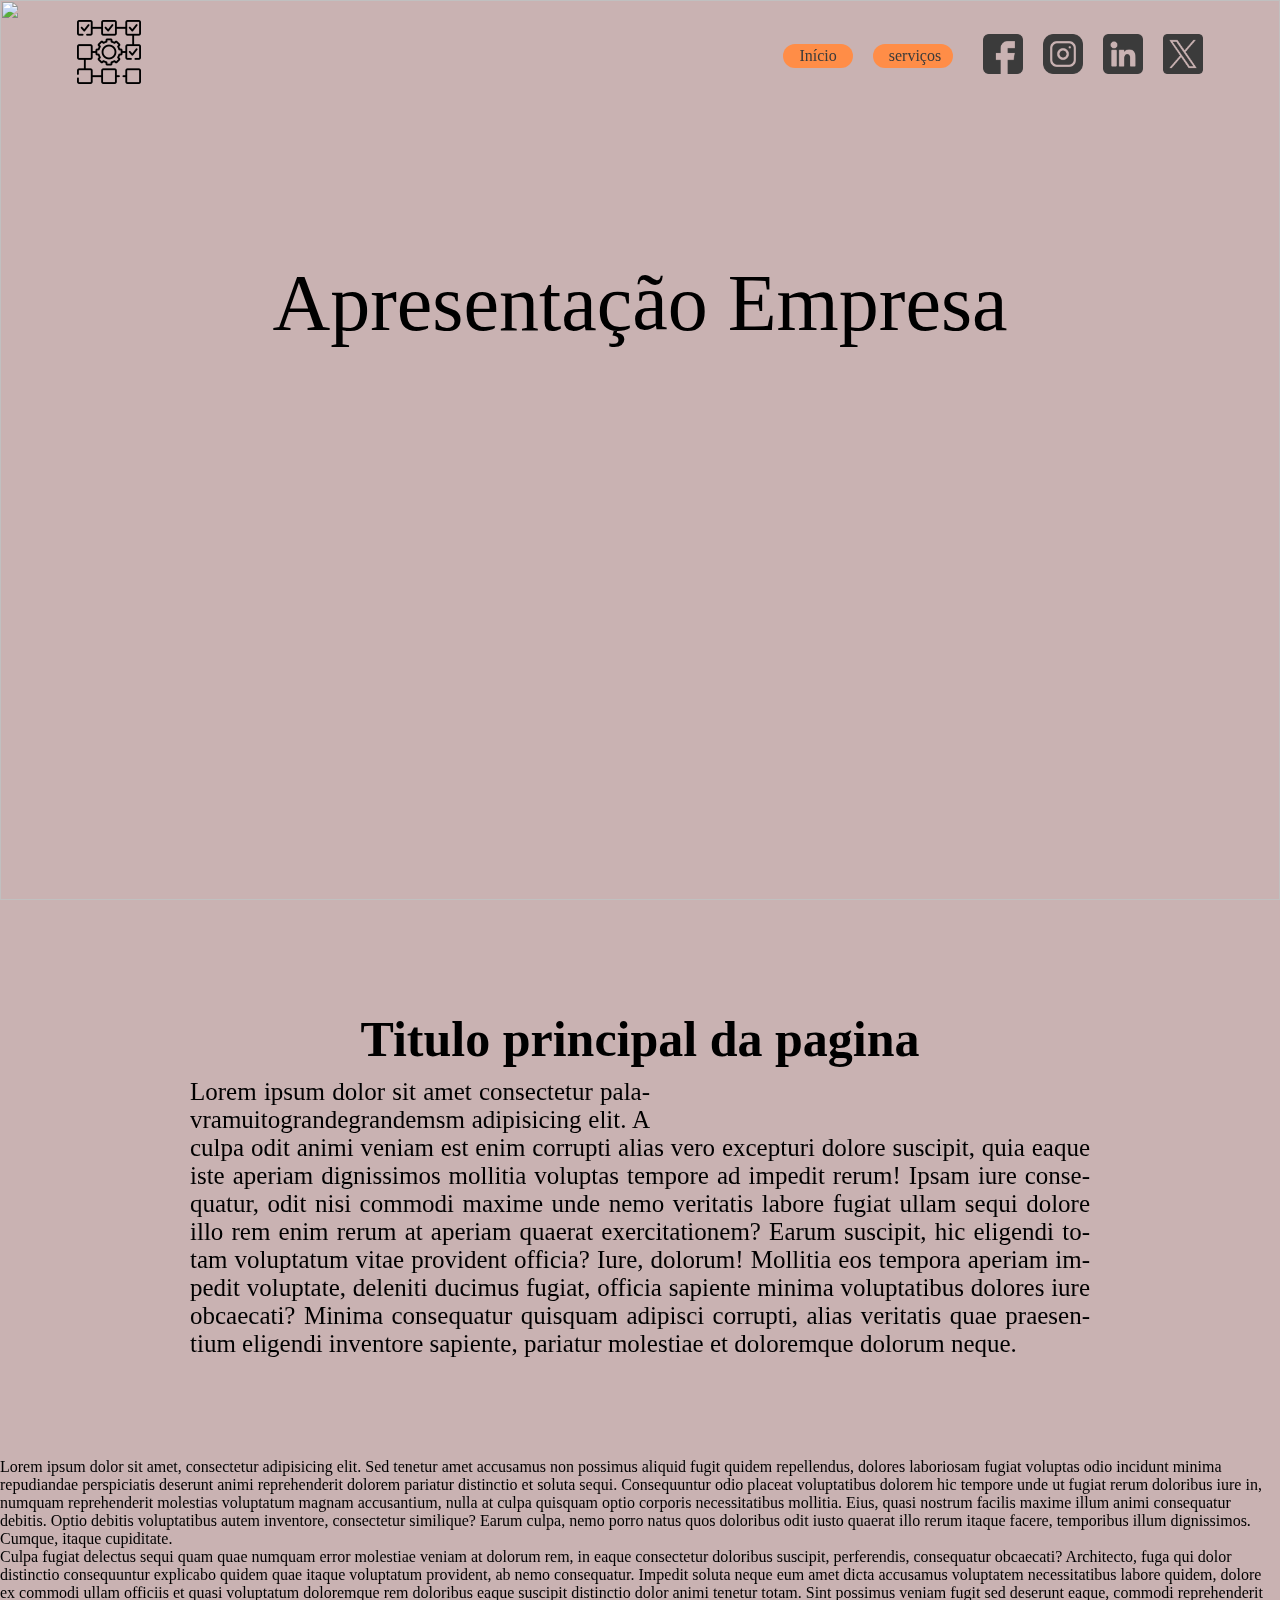
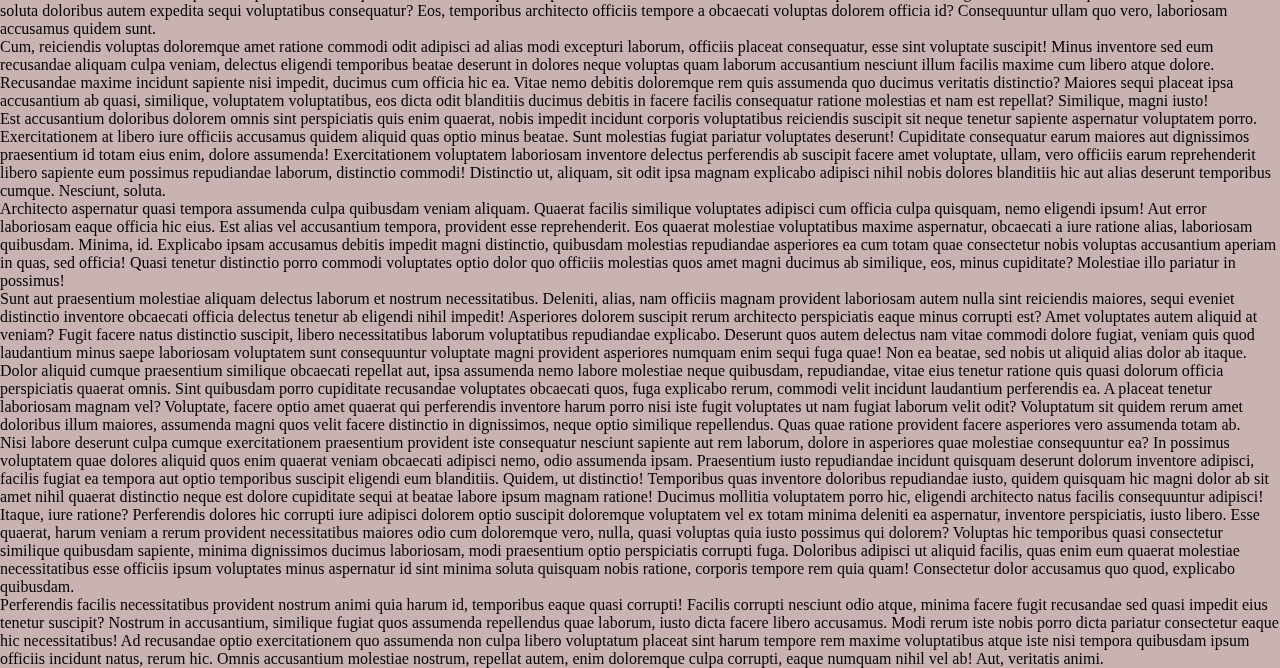
==== html_pgs/index.html @ c4dc0f7b "Inicio" ====
<!DOCTYPE html>
<html lang="pt-br">
<head>
    <meta charset="UTF-8">
    <meta name="viewport" content="width=device-width, initial-scale=1.0">
    
    <!--Link css / estilo-->
    <link rel="stylesheet" href="../css_estilos/main.css">

    <title>Document</title>
</head>
<body>
    <img id="img_bg" src="https://wallpapers.com/images/hd/high-resolution-red-background-2560-x-1600-bt6i8kn2otnap4rm.jpg" alt="">
    <header>
        <nav class="nav_principal">
            <!--Logo da empresa, Link para página inicial-->
            <a href="#">
                <img src="../imgs/unit-testing.png" alt="Logo da empresa">
            </a>

            <div class="links_redes">
                <div class="botoes">

                    <!--Link para página inicial-->
                    <a href="https://www.google.com/" target="_blank">
                        Início
                    </a>
                    
                    <!--Link para serviços-->
                    <a href="https://www.google.com/" target="_blank">
                        serviços
                    </a>
                </div>
                    
                
                <!--Link para Faceboock-->
                <a id="a_Faceboock" href="https://www.google.com/">
                    <img src="../imgs/transparente.png" alt=" icone Faceboock">
                </a>
    
                <!--Link para Instagram-->
                <a id="a_Instagram" href="https://www.google.com/">
                    <img src="../imgs/transparente.png" alt="icone Instagram">
                </a>
    
                <!--Link para LinkedIn-->
                <a id="a_LinkedIn" href="https://www.google.com/">
                    <img src="../imgs/transparente.png" alt="icone LinkedIn">
                </a>
    
                <!--Link para X-->
                <a id="a_X" href="https://www.google.com/">
                    <img src="../imgs/transparente.png" alt="icone X">
                </a>
            </div>
        </nav>

        <p>Apresentação Empresa</p>

    </header>

    <main>

        <div class="content1">
            <h1 class="hn_">Titulo principal da pagina</h1>
            <img src="https://wallpapers.com/images/featured/4k-background-fd313fxzl511betu.jpg" alt="">
            <p>Lorem ipsum dolor sit amet consectetur palavramuitograndegrandemsm adipisicing elit. A culpa odit animi veniam est enim corrupti alias vero excepturi dolore suscipit, quia eaque iste aperiam dignissimos mollitia voluptas tempore ad impedit rerum! Ipsam iure consequatur, odit nisi commodi maxime unde nemo veritatis labore fugiat ullam sequi dolore illo rem enim rerum at aperiam quaerat exercitationem? Earum suscipit, hic eligendi totam voluptatum vitae provident officia? Iure, dolorum! Mollitia eos tempora aperiam impedit voluptate, deleniti ducimus fugiat, officia sapiente minima voluptatibus dolores iure obcaecati? Minima consequatur quisquam adipisci corrupti, alias veritatis quae praesentium eligendi inventore sapiente, pariatur molestiae et doloremque dolorum neque.
        </div>

        <p>Lorem ipsum dolor sit amet, consectetur adipisicing elit. Sed tenetur amet accusamus non possimus aliquid fugit quidem repellendus, dolores laboriosam fugiat voluptas odio incidunt minima repudiandae perspiciatis deserunt animi reprehenderit dolorem pariatur distinctio et soluta sequi. Consequuntur odio placeat voluptatibus dolorem hic tempore unde ut fugiat rerum doloribus iure in, numquam reprehenderit molestias voluptatum magnam accusantium, nulla at culpa quisquam optio corporis necessitatibus mollitia. Eius, quasi nostrum facilis maxime illum animi consequatur debitis. Optio debitis voluptatibus autem inventore, consectetur similique? Earum culpa, nemo porro natus quos doloribus odit iusto quaerat illo rerum itaque facere, temporibus illum dignissimos. Cumque, itaque cupiditate.</p>
        <p>Culpa fugiat delectus sequi quam quae numquam error molestiae veniam at dolorum rem, in eaque consectetur doloribus suscipit, perferendis, consequatur obcaecati? Architecto, fuga qui dolor distinctio consequuntur explicabo quidem quae itaque voluptatum provident, ab nemo consequatur. Impedit soluta neque eum amet dicta accusamus voluptatem necessitatibus labore quidem, dolore ex commodi ullam officiis et quasi voluptatum doloremque rem doloribus eaque suscipit distinctio dolor animi tenetur totam. Sint possimus veniam fugit sed deserunt eaque, commodi reprehenderit soluta doloribus autem expedita sequi voluptatibus consequatur? Eos, temporibus architecto officiis tempore a obcaecati voluptas dolorem officia id? Consequuntur ullam quo vero, laboriosam accusamus quidem sunt.</p>
        <p>Cum, reiciendis voluptas doloremque amet ratione commodi odit adipisci ad alias modi excepturi laborum, officiis placeat consequatur, esse sint voluptate suscipit! Minus inventore sed eum recusandae aliquam culpa veniam, delectus eligendi temporibus beatae deserunt in dolores neque voluptas quam laborum accusantium nesciunt illum facilis maxime cum libero atque dolore. Recusandae maxime incidunt sapiente nisi impedit, ducimus cum officia hic ea. Vitae nemo debitis doloremque rem quis assumenda quo ducimus veritatis distinctio? Maiores sequi placeat ipsa accusantium ab quasi, similique, voluptatem voluptatibus, eos dicta odit blanditiis ducimus debitis in facere facilis consequatur ratione molestias et nam est repellat? Similique, magni iusto!</p>
        <p>Est accusantium doloribus dolorem omnis sint perspiciatis quis enim quaerat, nobis impedit incidunt corporis voluptatibus reiciendis suscipit sit neque tenetur sapiente aspernatur voluptatem porro. Exercitationem at libero iure officiis accusamus quidem aliquid quas optio minus beatae. Sunt molestias fugiat pariatur voluptates deserunt! Cupiditate consequatur earum maiores aut dignissimos praesentium id totam eius enim, dolore assumenda! Exercitationem voluptatem laboriosam inventore delectus perferendis ab suscipit facere amet voluptate, ullam, vero officiis earum reprehenderit libero sapiente eum possimus repudiandae laborum, distinctio commodi! Distinctio ut, aliquam, sit odit ipsa magnam explicabo adipisci nihil nobis dolores blanditiis hic aut alias deserunt temporibus cumque. Nesciunt, soluta.</p>
        <p>Architecto aspernatur quasi tempora assumenda culpa quibusdam veniam aliquam. Quaerat facilis similique voluptates adipisci cum officia culpa quisquam, nemo eligendi ipsum! Aut error laboriosam eaque officia hic eius. Est alias vel accusantium tempora, provident esse reprehenderit. Eos quaerat molestiae voluptatibus maxime aspernatur, obcaecati a iure ratione alias, laboriosam quibusdam. Minima, id. Explicabo ipsam accusamus debitis impedit magni distinctio, quibusdam molestias repudiandae asperiores ea cum totam quae consectetur nobis voluptas accusantium aperiam in quas, sed officia! Quasi tenetur distinctio porro commodi voluptates optio dolor quo officiis molestias quos amet magni ducimus ab similique, eos, minus cupiditate? Molestiae illo pariatur in possimus!</p>
        <p>Sunt aut praesentium molestiae aliquam delectus laborum et nostrum necessitatibus. Deleniti, alias, nam officiis magnam provident laboriosam autem nulla sint reiciendis maiores, sequi eveniet distinctio inventore obcaecati officia delectus tenetur ab eligendi nihil impedit! Asperiores dolorem suscipit rerum architecto perspiciatis eaque minus corrupti est? Amet voluptates autem aliquid at veniam? Fugit facere natus distinctio suscipit, libero necessitatibus laborum voluptatibus repudiandae explicabo. Deserunt quos autem delectus nam vitae commodi dolore fugiat, veniam quis quod laudantium minus saepe laboriosam voluptatem sunt consequuntur voluptate magni provident asperiores numquam enim sequi fuga quae! Non ea beatae, sed nobis ut aliquid alias dolor ab itaque.</p>
        <p>Dolor aliquid cumque praesentium similique obcaecati repellat aut, ipsa assumenda nemo labore molestiae neque quibusdam, repudiandae, vitae eius tenetur ratione quis quasi dolorum officia perspiciatis quaerat omnis. Sint quibusdam porro cupiditate recusandae voluptates obcaecati quos, fuga explicabo rerum, commodi velit incidunt laudantium perferendis ea. A placeat tenetur laboriosam magnam vel? Voluptate, facere optio amet quaerat qui perferendis inventore harum porro nisi iste fugit voluptates ut nam fugiat laborum velit odit? Voluptatum sit quidem rerum amet doloribus illum maiores, assumenda magni quos velit facere distinctio in dignissimos, neque optio similique repellendus. Quas quae ratione provident facere asperiores vero assumenda totam ab.</p>
        <p>Nisi labore deserunt culpa cumque exercitationem praesentium provident iste consequatur nesciunt sapiente aut rem laborum, dolore in asperiores quae molestiae consequuntur ea? In possimus voluptatem quae dolores aliquid quos enim quaerat veniam obcaecati adipisci nemo, odio assumenda ipsam. Praesentium iusto repudiandae incidunt quisquam deserunt dolorum inventore adipisci, facilis fugiat ea tempora aut optio temporibus suscipit eligendi eum blanditiis. Quidem, ut distinctio! Temporibus quas inventore doloribus repudiandae iusto, quidem quisquam hic magni dolor ab sit amet nihil quaerat distinctio neque est dolore cupiditate sequi at beatae labore ipsum magnam ratione! Ducimus mollitia voluptatem porro hic, eligendi architecto natus facilis consequuntur adipisci!</p>
        <p>Itaque, iure ratione? Perferendis dolores hic corrupti iure adipisci dolorem optio suscipit doloremque voluptatem vel ex totam minima deleniti ea aspernatur, inventore perspiciatis, iusto libero. Esse quaerat, harum veniam a rerum provident necessitatibus maiores odio cum doloremque vero, nulla, quasi voluptas quia iusto possimus qui dolorem? Voluptas hic temporibus quasi consectetur similique quibusdam sapiente, minima dignissimos ducimus laboriosam, modi praesentium optio perspiciatis corrupti fuga. Doloribus adipisci ut aliquid facilis, quas enim eum quaerat molestiae necessitatibus esse officiis ipsum voluptates minus aspernatur id sint minima soluta quisquam nobis ratione, corporis tempore rem quia quam! Consectetur dolor accusamus quo quod, explicabo quibusdam.</p>
        <p>Perferendis facilis necessitatibus provident nostrum animi quia harum id, temporibus eaque quasi corrupti! Facilis corrupti nesciunt odio atque, minima facere fugit recusandae sed quasi impedit eius tenetur suscipit? Nostrum in accusantium, similique fugiat quos assumenda repellendus quae laborum, iusto dicta facere libero accusamus. Modi rerum iste nobis porro dicta pariatur consectetur eaque hic necessitatibus! Ad recusandae optio exercitationem quo assumenda non culpa libero voluptatum placeat sint harum tempore rem maxime voluptatibus atque iste nisi tempora quibusdam ipsum officiis incidunt natus, rerum hic. Omnis accusantium molestiae nostrum, repellat autem, enim doloremque culpa corrupti, eaque numquam nihil vel ab! Aut, veritatis animi.</p>

    </main>

    <footer>

    </footer>
    
    
</body>
</html>
---- css_estilos/main.css ----
@charset "UTF-8";
:root {
  --height_header: 100vh;
  --cor_texto: #3b3b3b;
  --cor_borda: rgba(0, 0, 0, 0);
  --espessura_borda: 2px;
  --tipo_borda: solid;
  --cor_bg: #ff8d47;
  --cor_texto_hover: rgb(0, 0, 0,1);
  --cor_borda_hover: rgb(0, 0, 0,1);
  --espessura_borda_hover: 2px;
  --tipo_borda_hover: solid;
  --cor_bg_hover: #f0823f;
  --img_fc: url("../imgs/facebook_cinza.png");
  --img_fc_hover: url("../imgs/facebook_preto.png");
  --img_ins: url("../imgs/instagram_cinza.png");
  --img_ins_hover: url("../imgs/instagram_preto.png");
  --img_li: url("../imgs/linkedin_cinza.png");
  --img_li_hover: url("../imgs/linkedin_preto.png");
  --img_x: url("../imgs/twitter_cinza.png");
  --img_x_hover: url("../imgs/twitter_preto.png");
  --just_items: none;
  --pd_l: 10px;
  --pd_r: 10px;
  --pd_t: 100px;
  --pd_b: 100px;
  --marg_l: 20vh;
  --marg_r: 20vh;
  --img_size: 400px;
  --img_marg_l: 20px;
  --img_marg_r: 20px;
  --img_marg_t: 20px;
  --img_marg_b: 20px;
  --img_float: right;
  --color_shadow: rgba(95, 4, 4, 0.5);
  --font_size: 25px;
  --hn_aling: center;
  --hn_size: 50px;
  --hn_margin: 10px;
}

/* Smartphones (600px para baixo) */
@media only screen and (max-width: 600px) {
  :root {
    --just_items: center;
    --pd_l: 10px;
    --pd_r: 10px;
    --pd_t: 100px;
    --pd_b: 100px;
    --marg_l: 5vh;
    --marg_r: 5vh;
    --img_size: 85%;
    --img_marg_l: 7%;
    --img_marg_r: 5%;
    --img_marg_t: 5%;
    --img_marg_b: 5%;
    --img_float: none;
    --color_shadow: rgba(95, 4, 4, 0.5);
    --font_size: 25px;
    --hn_aling: center;
    --hn_size: 50px;
    --hn_margin: 10px;
  }
}
/* Dispositivos um pouco maiores, mas ainda pequenos (Pequenos Tablets e Smartphones + largos, 600px para cima) */
@media only screen and (min-width: 600px) {
  :root {
    --just_items: center;
    --pd_l: 10px;
    --pd_r: 10px;
    --pd_t: 100px;
    --pd_b: 100px;
    --marg_l: 5vh;
    --marg_r: 5vh;
    --img_size: 85%;
    --img_marg_l: 7%;
    --img_marg_r: 5%;
    --img_marg_t: 5%;
    --img_marg_b: 5%;
    --img_float: none;
    --color_shadow: rgba(95, 4, 4, 0.5);
    --font_size: 25px;
    --hn_aling: center;
    --hn_size: 50px;
    --hn_margin: 10px;
  }
}
/*Dispostivos Médios (Tablets deitados, 768px para cima) */
@media only screen and (min-width: 768px) {
  :root {
    --just_items: center;
    --pd_l: 10px;
    --pd_r: 10px;
    --pd_t: 100px;
    --pd_b: 100px;
    --marg_l: 5vh;
    --marg_r: 5vh;
    --img_size: 85%;
    --img_marg_l: 7%;
    --img_marg_r: 5%;
    --img_marg_t: 5%;
    --img_marg_b: 5%;
    --img_float: none;
    --color_shadow: rgba(95, 4, 4, 0.5);
    --font_size: 25px;
    --hn_aling: center;
    --hn_size: 50px;
    --hn_margin: 10px;
  }
}
/* Dispostivos Largos (laptops/desktops, 992px para cima) */
@media only screen and (min-width: 992px) {
  :root {
    --just_items: none;
    --pd_l: 10px;
    --pd_r: 10px;
    --pd_t: 100px;
    --pd_b: 100px;
    --marg_l: 20vh;
    --marg_r: 20vh;
    --img_size: 400px;
    --img_marg_l: 20px;
    --img_marg_r: 20px;
    --img_marg_t: 20px;
    --img_marg_b: 20px;
    --img_float: right;
    --color_shadow: rgba(95, 4, 4, 0.5);
    --font_size: 25px;
    --hn_aling: center;
    --hn_size: 50px;
    --hn_margin: 10px;
  }
}
/* Super Largos (Telas maiores laptops, desktops e até TVs, 1200px para cima) */
@media only screen and (min-width: 1200px) {
  :root {
    --height_header: 100vh;
  }
}
* {
  margin: 0;
  padding: 0;
}

body {
  background-color: rgb(201, 178, 178);
  margin: 0;
}

header {
  height: var(--height_header);
}
header p {
  font-size: 80px;
  width: 100%;
  padding-top: 150px;
  text-align: center;
  -webkit-hyphens: auto;
          hyphens: auto;
}

#img_bg {
  position: fixed;
  top: 0;
  margin: 0;
  height: 100%;
  width: 100%;
  -o-object-fit: cover;
     object-fit: cover;
  z-index: -1;
}

main {
  background-color: rgb(201, 178, 178);
}

.nav_principal {
  padding-top: 20px;
  padding-bottom: 20px;
  padding-left: 6%;
  padding-right: 6%;
}

.links_redes {
  display: inline-flex;
  float: right;
  padding-top: 14px;
  padding-bottom: 14px;
  align-items: center;
}
.links_redes .botoes {
  display: inline;
}
.links_redes .botoes a {
  color: var(--cor_texto);
  border: var(--espessura_borda) var(--cor_borda) var(--tipo_borda);
  background-color: var(--cor_bg);
  margin: 10px;
  border-radius: 20px;
  padding-left: 14px;
  padding-right: 10px;
  padding-top: 1px;
  padding-bottom: 2px;
  text-decoration: none;
}
.links_redes .botoes a:hover {
  color: var(--cor_texto_hover);
  border: var(--espessura_borda_hover) var(--cor_borda_hover) var(--tipo_borda_hover);
  background-color: var(--cor_bg_hover);
}
.links_redes a {
  margin-left: 20px;
}
.links_redes img {
  width: 40px;
}
.links_redes #a_Faceboock img {
  background-image: var(--img_fc);
  background-size: 40px;
}
.links_redes #a_Faceboock:hover img {
  background-image: var(--img_fc_hover);
}
.links_redes #a_Instagram img {
  background-image: var(--img_ins);
  background-size: 40px;
}
.links_redes #a_Instagram:hover img {
  background-image: var(--img_ins_hover);
}
.links_redes #a_LinkedIn img {
  background-image: var(--img_li);
  background-size: 40px;
}
.links_redes #a_LinkedIn:hover img {
  background-image: var(--img_li_hover);
}
.links_redes #a_X img {
  background-image: var(--img_x);
  background-size: 40px;
}
.links_redes #a_X:hover img {
  background-image: var(--img_x_hover);
}

.content1 {
  padding: var(--pd_t) var(--pd_r) var(--pd_b) var(--pd_l);
  overflow: auto;
  margin-left: var(--marg_l);
  margin-right: var(--marg_r);
  justify-items: var(--just_items);
}
.content1 img {
  float: var(--img_float);
  width: var(--img_size);
  margin: var(--img_marg_t) var(--img_marg_r) var(--img_marg_b) var(--img_marg_l);
  border-radius: 20px;
  box-shadow: 10px 10px 20px var(--color_shadow);
}
.content1 .hn_ {
  text-align: var(--hn_aling);
  font-size: var(--hn_size);
  margin: var(--hn_margin);
}
.content1 p {
  font-size: var(--font_size);
  text-align: justify;
  -webkit-hyphens: auto;
          hyphens: auto;
}/*# sourceMappingURL=main.css.map */
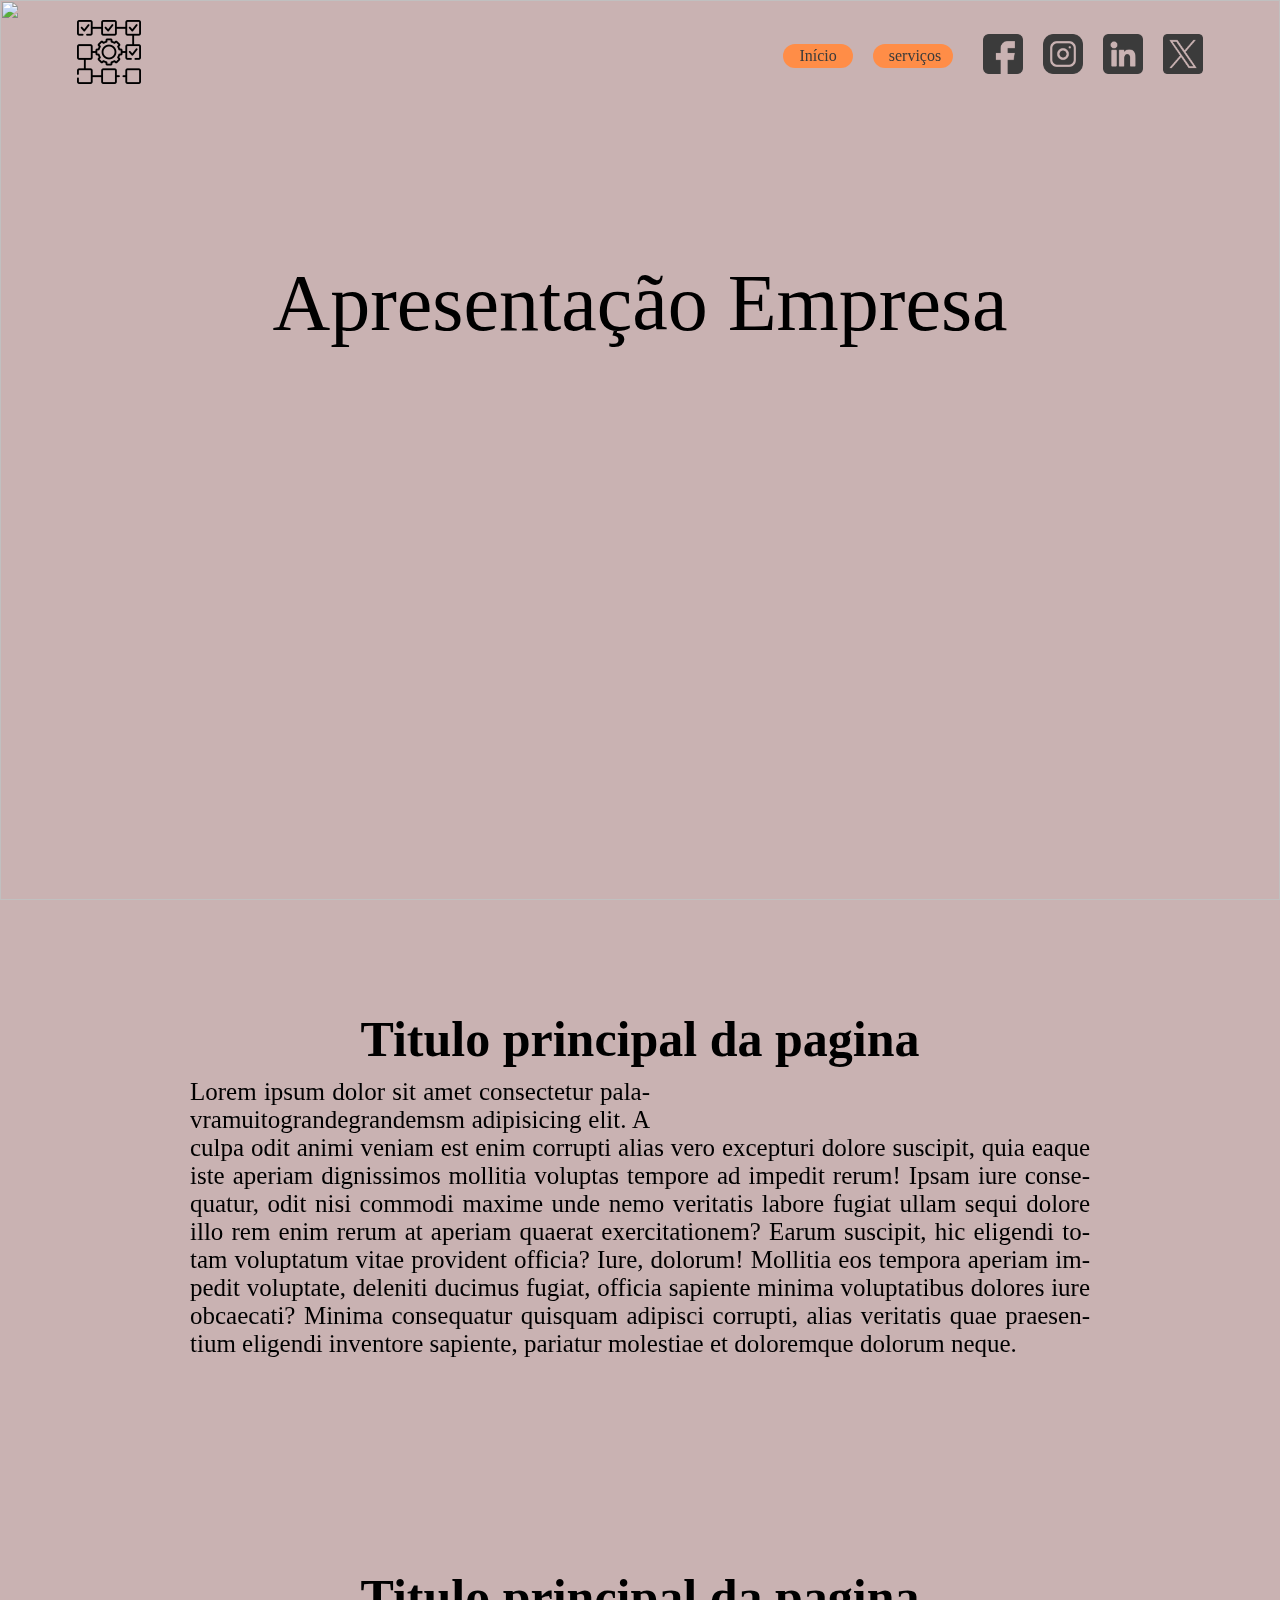
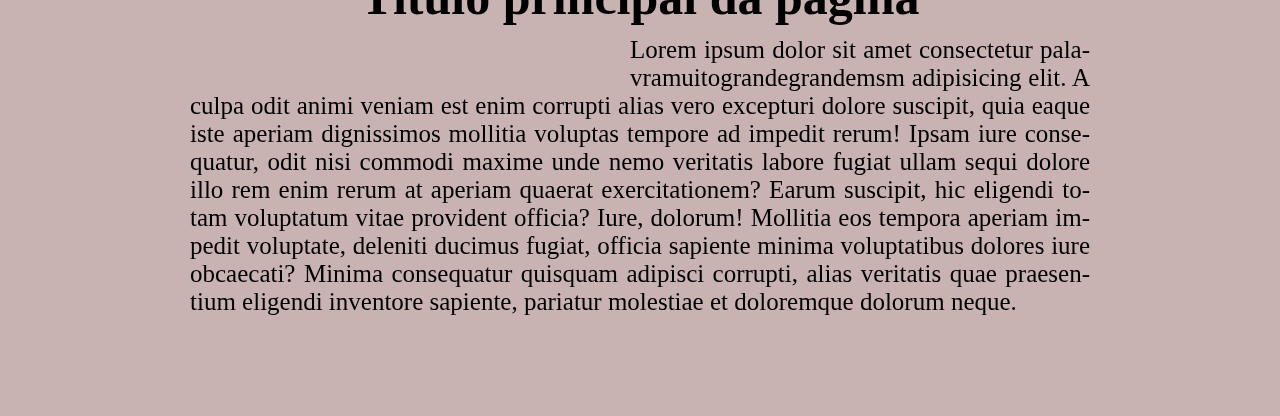
==== commit 92330e1c: "Atualização contents" ====
--- a/html_pgs/index.html
+++ b/html_pgs/index.html
@@ -67,17 +67,14 @@
             <p>Lorem ipsum dolor sit amet consectetur palavramuitograndegrandemsm adipisicing elit. A culpa odit animi veniam est enim corrupti alias vero excepturi dolore suscipit, quia eaque iste aperiam dignissimos mollitia voluptas tempore ad impedit rerum! Ipsam iure consequatur, odit nisi commodi maxime unde nemo veritatis labore fugiat ullam sequi dolore illo rem enim rerum at aperiam quaerat exercitationem? Earum suscipit, hic eligendi totam voluptatum vitae provident officia? Iure, dolorum! Mollitia eos tempora aperiam impedit voluptate, deleniti ducimus fugiat, officia sapiente minima voluptatibus dolores iure obcaecati? Minima consequatur quisquam adipisci corrupti, alias veritatis quae praesentium eligendi inventore sapiente, pariatur molestiae et doloremque dolorum neque.
         </div>
 
-        <p>Lorem ipsum dolor sit amet, consectetur adipisicing elit. Sed tenetur amet accusamus non possimus aliquid fugit quidem repellendus, dolores laboriosam fugiat voluptas odio incidunt minima repudiandae perspiciatis deserunt animi reprehenderit dolorem pariatur distinctio et soluta sequi. Consequuntur odio placeat voluptatibus dolorem hic tempore unde ut fugiat rerum doloribus iure in, numquam reprehenderit molestias voluptatum magnam accusantium, nulla at culpa quisquam optio corporis necessitatibus mollitia. Eius, quasi nostrum facilis maxime illum animi consequatur debitis. Optio debitis voluptatibus autem inventore, consectetur similique? Earum culpa, nemo porro natus quos doloribus odit iusto quaerat illo rerum itaque facere, temporibus illum dignissimos. Cumque, itaque cupiditate.</p>
-        <p>Culpa fugiat delectus sequi quam quae numquam error molestiae veniam at dolorum rem, in eaque consectetur doloribus suscipit, perferendis, consequatur obcaecati? Architecto, fuga qui dolor distinctio consequuntur explicabo quidem quae itaque voluptatum provident, ab nemo consequatur. Impedit soluta neque eum amet dicta accusamus voluptatem necessitatibus labore quidem, dolore ex commodi ullam officiis et quasi voluptatum doloremque rem doloribus eaque suscipit distinctio dolor animi tenetur totam. Sint possimus veniam fugit sed deserunt eaque, commodi reprehenderit soluta doloribus autem expedita sequi voluptatibus consequatur? Eos, temporibus architecto officiis tempore a obcaecati voluptas dolorem officia id? Consequuntur ullam quo vero, laboriosam accusamus quidem sunt.</p>
-        <p>Cum, reiciendis voluptas doloremque amet ratione commodi odit adipisci ad alias modi excepturi laborum, officiis placeat consequatur, esse sint voluptate suscipit! Minus inventore sed eum recusandae aliquam culpa veniam, delectus eligendi temporibus beatae deserunt in dolores neque voluptas quam laborum accusantium nesciunt illum facilis maxime cum libero atque dolore. Recusandae maxime incidunt sapiente nisi impedit, ducimus cum officia hic ea. Vitae nemo debitis doloremque rem quis assumenda quo ducimus veritatis distinctio? Maiores sequi placeat ipsa accusantium ab quasi, similique, voluptatem voluptatibus, eos dicta odit blanditiis ducimus debitis in facere facilis consequatur ratione molestias et nam est repellat? Similique, magni iusto!</p>
-        <p>Est accusantium doloribus dolorem omnis sint perspiciatis quis enim quaerat, nobis impedit incidunt corporis voluptatibus reiciendis suscipit sit neque tenetur sapiente aspernatur voluptatem porro. Exercitationem at libero iure officiis accusamus quidem aliquid quas optio minus beatae. Sunt molestias fugiat pariatur voluptates deserunt! Cupiditate consequatur earum maiores aut dignissimos praesentium id totam eius enim, dolore assumenda! Exercitationem voluptatem laboriosam inventore delectus perferendis ab suscipit facere amet voluptate, ullam, vero officiis earum reprehenderit libero sapiente eum possimus repudiandae laborum, distinctio commodi! Distinctio ut, aliquam, sit odit ipsa magnam explicabo adipisci nihil nobis dolores blanditiis hic aut alias deserunt temporibus cumque. Nesciunt, soluta.</p>
-        <p>Architecto aspernatur quasi tempora assumenda culpa quibusdam veniam aliquam. Quaerat facilis similique voluptates adipisci cum officia culpa quisquam, nemo eligendi ipsum! Aut error laboriosam eaque officia hic eius. Est alias vel accusantium tempora, provident esse reprehenderit. Eos quaerat molestiae voluptatibus maxime aspernatur, obcaecati a iure ratione alias, laboriosam quibusdam. Minima, id. Explicabo ipsam accusamus debitis impedit magni distinctio, quibusdam molestias repudiandae asperiores ea cum totam quae consectetur nobis voluptas accusantium aperiam in quas, sed officia! Quasi tenetur distinctio porro commodi voluptates optio dolor quo officiis molestias quos amet magni ducimus ab similique, eos, minus cupiditate? Molestiae illo pariatur in possimus!</p>
-        <p>Sunt aut praesentium molestiae aliquam delectus laborum et nostrum necessitatibus. Deleniti, alias, nam officiis magnam provident laboriosam autem nulla sint reiciendis maiores, sequi eveniet distinctio inventore obcaecati officia delectus tenetur ab eligendi nihil impedit! Asperiores dolorem suscipit rerum architecto perspiciatis eaque minus corrupti est? Amet voluptates autem aliquid at veniam? Fugit facere natus distinctio suscipit, libero necessitatibus laborum voluptatibus repudiandae explicabo. Deserunt quos autem delectus nam vitae commodi dolore fugiat, veniam quis quod laudantium minus saepe laboriosam voluptatem sunt consequuntur voluptate magni provident asperiores numquam enim sequi fuga quae! Non ea beatae, sed nobis ut aliquid alias dolor ab itaque.</p>
-        <p>Dolor aliquid cumque praesentium similique obcaecati repellat aut, ipsa assumenda nemo labore molestiae neque quibusdam, repudiandae, vitae eius tenetur ratione quis quasi dolorum officia perspiciatis quaerat omnis. Sint quibusdam porro cupiditate recusandae voluptates obcaecati quos, fuga explicabo rerum, commodi velit incidunt laudantium perferendis ea. A placeat tenetur laboriosam magnam vel? Voluptate, facere optio amet quaerat qui perferendis inventore harum porro nisi iste fugit voluptates ut nam fugiat laborum velit odit? Voluptatum sit quidem rerum amet doloribus illum maiores, assumenda magni quos velit facere distinctio in dignissimos, neque optio similique repellendus. Quas quae ratione provident facere asperiores vero assumenda totam ab.</p>
-        <p>Nisi labore deserunt culpa cumque exercitationem praesentium provident iste consequatur nesciunt sapiente aut rem laborum, dolore in asperiores quae molestiae consequuntur ea? In possimus voluptatem quae dolores aliquid quos enim quaerat veniam obcaecati adipisci nemo, odio assumenda ipsam. Praesentium iusto repudiandae incidunt quisquam deserunt dolorum inventore adipisci, facilis fugiat ea tempora aut optio temporibus suscipit eligendi eum blanditiis. Quidem, ut distinctio! Temporibus quas inventore doloribus repudiandae iusto, quidem quisquam hic magni dolor ab sit amet nihil quaerat distinctio neque est dolore cupiditate sequi at beatae labore ipsum magnam ratione! Ducimus mollitia voluptatem porro hic, eligendi architecto natus facilis consequuntur adipisci!</p>
-        <p>Itaque, iure ratione? Perferendis dolores hic corrupti iure adipisci dolorem optio suscipit doloremque voluptatem vel ex totam minima deleniti ea aspernatur, inventore perspiciatis, iusto libero. Esse quaerat, harum veniam a rerum provident necessitatibus maiores odio cum doloremque vero, nulla, quasi voluptas quia iusto possimus qui dolorem? Voluptas hic temporibus quasi consectetur similique quibusdam sapiente, minima dignissimos ducimus laboriosam, modi praesentium optio perspiciatis corrupti fuga. Doloribus adipisci ut aliquid facilis, quas enim eum quaerat molestiae necessitatibus esse officiis ipsum voluptates minus aspernatur id sint minima soluta quisquam nobis ratione, corporis tempore rem quia quam! Consectetur dolor accusamus quo quod, explicabo quibusdam.</p>
-        <p>Perferendis facilis necessitatibus provident nostrum animi quia harum id, temporibus eaque quasi corrupti! Facilis corrupti nesciunt odio atque, minima facere fugit recusandae sed quasi impedit eius tenetur suscipit? Nostrum in accusantium, similique fugiat quos assumenda repellendus quae laborum, iusto dicta facere libero accusamus. Modi rerum iste nobis porro dicta pariatur consectetur eaque hic necessitatibus! Ad recusandae optio exercitationem quo assumenda non culpa libero voluptatum placeat sint harum tempore rem maxime voluptatibus atque iste nisi tempora quibusdam ipsum officiis incidunt natus, rerum hic. Omnis accusantium molestiae nostrum, repellat autem, enim doloremque culpa corrupti, eaque numquam nihil vel ab! Aut, veritatis animi.</p>
+        <div class="content2">
+            <h2 class="hn_">Titulo principal da pagina</h1>
+            <img src="https://wallpapers.com/images/featured/4k-background-fd313fxzl511betu.jpg" alt="">
+            <p>Lorem ipsum dolor sit amet consectetur palavramuitograndegrandemsm adipisicing elit. A culpa odit animi veniam est enim corrupti alias vero excepturi dolore suscipit, quia eaque iste aperiam dignissimos mollitia voluptas tempore ad impedit rerum! Ipsam iure consequatur, odit nisi commodi maxime unde nemo veritatis labore fugiat ullam sequi dolore illo rem enim rerum at aperiam quaerat exercitationem? Earum suscipit, hic eligendi totam voluptatum vitae provident officia? Iure, dolorum! Mollitia eos tempora aperiam impedit voluptate, deleniti ducimus fugiat, officia sapiente minima voluptatibus dolores iure obcaecati? Minima consequatur quisquam adipisci corrupti, alias veritatis quae praesentium eligendi inventore sapiente, pariatur molestiae et doloremque dolorum neque.
+        </div>
 
+       
+        
     </main>
 
     <footer>
--- a/css_estilos/main.css
+++ b/css_estilos/main.css
@@ -1,4 +1,307 @@
 @charset "UTF-8";
+.content1, .content2 {
+  --just_items: none;
+  --pd_l: 10px;
+  --pd_r: 10px;
+  --pd_t: 100px;
+  --pd_b: 100px;
+  --marg_l: 20vh;
+  --marg_r: 20vh;
+  --img_size: 400px;
+  --img_marg_l: 20px;
+  --img_marg_r: 20px;
+  --img_marg_t: 20px;
+  --img_marg_b: 20px;
+  --img_float: right;
+  --color_shadow: rgba(95, 4, 4, 0.5);
+  --font_size: 20px;
+  --hn_aling: center;
+  --hn_size: 40px;
+  --hn_margin: 10px;
+  padding: var(--pd_t) var(--pd_r) var(--pd_b) var(--pd_l);
+  overflow: auto;
+  margin-left: var(--marg_l);
+  margin-right: var(--marg_r);
+  justify-items: var(--just_items);
+}
+.content1 img, .content2 img {
+  float: var(--img_float);
+  width: var(--img_size);
+  margin: var(--img_marg_t) var(--img_marg_r) var(--img_marg_b) var(--img_marg_l);
+  border-radius: 20px;
+  box-shadow: 10px 10px 20px var(--color_shadow);
+}
+.content1 .hn_, .content2 .hn_ {
+  text-align: var(--hn_aling);
+  font-size: var(--hn_size);
+  margin: var(--hn_margin);
+}
+.content1 p, .content2 p {
+  font-size: var(--font_size);
+  text-align: justify;
+  -webkit-hyphens: auto;
+          hyphens: auto;
+}
+
+/* Smartphones (600px para baixo) */
+@media only screen and (max-width: 300px) {
+  .content1, .content2 {
+    --just_items: center;
+    --pd_l: 10px;
+    --pd_r: 10px;
+    --pd_t: 100px;
+    --pd_b: 100px;
+    --marg_l: 5px;
+    --marg_r: 5px;
+    --img_size: 85%;
+    --img_marg_l: 7%;
+    --img_marg_r: 5%;
+    --img_marg_t: 5%;
+    --img_marg_b: 5%;
+    --img_float: none;
+    --color_shadow: rgba(95, 4, 4, 0.5);
+    --font_size: 20px;
+    --hn_aling: center;
+    --hn_size: 30px;
+    --hn_margin: 10px;
+  }
+  .content2 {
+    --just_items: center;
+    --pd_l: 10px;
+    --pd_r: 10px;
+    --pd_t: 100px;
+    --pd_b: 100px;
+    --marg_l: 5px;
+    --marg_r: 5px;
+    --img_size: 85%;
+    --img_marg_l: 7%;
+    --img_marg_r: 5%;
+    --img_marg_t: 5%;
+    --img_marg_b: 5%;
+    --img_float: none;
+    --color_shadow: rgba(95, 4, 4, 0.5);
+    --font_size: 20px;
+    --hn_aling: center;
+    --hn_size: 30px;
+    --hn_margin: 10px;
+  }
+}
+/* Smartphones (600px para baixo) */
+@media only screen and (min-width: 300px) {
+  .content1, .content2 {
+    --just_items: center;
+    --pd_l: 10px;
+    --pd_r: 10px;
+    --pd_t: 100px;
+    --pd_b: 100px;
+    --marg_l: 5px;
+    --marg_r: 5px;
+    --img_size: 85%;
+    --img_marg_l: 7%;
+    --img_marg_r: 5%;
+    --img_marg_t: 5%;
+    --img_marg_b: 5%;
+    --img_float: none;
+    --color_shadow: rgba(95, 4, 4, 0.5);
+    --font_size: 20px;
+    --hn_aling: center;
+    --hn_size: 30px;
+    --hn_margin: 10px;
+  }
+  .content2 {
+    --just_items: center;
+    --pd_l: 10px;
+    --pd_r: 10px;
+    --pd_t: 100px;
+    --pd_b: 100px;
+    --marg_l: 5px;
+    --marg_r: 5px;
+    --img_size: 85%;
+    --img_marg_l: 7%;
+    --img_marg_r: 5%;
+    --img_marg_t: 5%;
+    --img_marg_b: 5%;
+    --img_float: none;
+    --color_shadow: rgba(95, 4, 4, 0.5);
+    --font_size: 20px;
+    --hn_aling: center;
+    --hn_size: 30px;
+    --hn_margin: 10px;
+  }
+}
+/* Smartphones (600px para baixo) */
+@media only screen and (min-width: 450px) {
+  .content1, .content2 {
+    --just_items: center;
+    --pd_l: 10px;
+    --pd_r: 10px;
+    --pd_t: 100px;
+    --pd_b: 100px;
+    --marg_l: 5px;
+    --marg_r: 5px;
+    --img_size: 85%;
+    --img_marg_l: 7%;
+    --img_marg_r: 5%;
+    --img_marg_t: 5%;
+    --img_marg_b: 5%;
+    --img_float: none;
+    --color_shadow: rgba(95, 4, 4, 0.5);
+    --font_size: 20px;
+    --hn_aling: center;
+    --hn_size: 40px;
+    --hn_margin: 10px;
+  }
+  .content2 {
+    --just_items: center;
+    --pd_l: 10px;
+    --pd_r: 10px;
+    --pd_t: 100px;
+    --pd_b: 100px;
+    --marg_l: 5px;
+    --marg_r: 5px;
+    --img_size: 85%;
+    --img_marg_l: 7%;
+    --img_marg_r: 5%;
+    --img_marg_t: 5%;
+    --img_marg_b: 5%;
+    --img_float: none;
+    --color_shadow: rgba(95, 4, 4, 0.5);
+    --font_size: 20px;
+    --hn_aling: center;
+    --hn_size: 40px;
+    --hn_margin: 10px;
+  }
+}
+/* Dispositivos um pouco maiores, mas ainda pequenos (Pequenos Tablets e Smartphones + largos, 600px para cima) */
+@media only screen and (min-width: 600px) {
+  .content1, .content2 {
+    --just_items: center;
+    --pd_l: 10px;
+    --pd_r: 10px;
+    --pd_t: 100px;
+    --pd_b: 100px;
+    --marg_l: 5vh;
+    --marg_r: 5vh;
+    --img_size: 85%;
+    --img_marg_l: 7%;
+    --img_marg_r: 5%;
+    --img_marg_t: 5%;
+    --img_marg_b: 5%;
+    --img_float: none;
+    --color_shadow: rgba(95, 4, 4, 0.5);
+    --font_size: 25px;
+    --hn_aling: center;
+    --hn_size: 50px;
+    --hn_margin: 10px;
+  }
+  .content2 {
+    --just_items: center;
+    --pd_l: 10px;
+    --pd_r: 10px;
+    --pd_t: 100px;
+    --pd_b: 100px;
+    --marg_l: 5vh;
+    --marg_r: 5vh;
+    --img_size: 85%;
+    --img_marg_l: 7%;
+    --img_marg_r: 5%;
+    --img_marg_t: 5%;
+    --img_marg_b: 5%;
+    --img_float: none;
+    --color_shadow: rgba(95, 4, 4, 0.5);
+    --font_size: 25px;
+    --hn_aling: center;
+    --hn_size: 50px;
+    --hn_margin: 10px;
+  }
+}
+/*Dispostivos Médios (Tablets deitados, 768px para cima) */
+@media only screen and (min-width: 768px) {
+  .content1, .content2 {
+    --just_items: center;
+    --pd_l: 10px;
+    --pd_r: 10px;
+    --pd_t: 100px;
+    --pd_b: 100px;
+    --marg_l: 5vh;
+    --marg_r: 5vh;
+    --img_size: 85%;
+    --img_marg_l: 7%;
+    --img_marg_r: 5%;
+    --img_marg_t: 5%;
+    --img_marg_b: 5%;
+    --img_float: none;
+    --color_shadow: rgba(95, 4, 4, 0.5);
+    --font_size: 25px;
+    --hn_aling: center;
+    --hn_size: 50px;
+    --hn_margin: 10px;
+  }
+  .content2 {
+    --just_items: center;
+    --pd_l: 10px;
+    --pd_r: 10px;
+    --pd_t: 100px;
+    --pd_b: 100px;
+    --marg_l: 5vh;
+    --marg_r: 5vh;
+    --img_size: 85%;
+    --img_marg_l: 7%;
+    --img_marg_r: 5%;
+    --img_marg_t: 5%;
+    --img_marg_b: 5%;
+    --img_float: none;
+    --color_shadow: rgba(95, 4, 4, 0.5);
+    --font_size: 25px;
+    --hn_aling: center;
+    --hn_size: 50px;
+    --hn_margin: 10px;
+  }
+}
+/* Dispostivos Largos (laptops/desktops, 992px para cima) */
+@media only screen and (min-width: 992px) {
+  .content1, .content2 {
+    --just_items: none;
+    --pd_l: 10px;
+    --pd_r: 10px;
+    --pd_t: 100px;
+    --pd_b: 100px;
+    --marg_l: 20vh;
+    --marg_r: 20vh;
+    --img_size: 400px;
+    --img_marg_l: 20px;
+    --img_marg_r: 20px;
+    --img_marg_t: 20px;
+    --img_marg_b: 20px;
+    --img_float: right;
+    --color_shadow: rgba(95, 4, 4, 0.5);
+    --font_size: 25px;
+    --hn_aling: center;
+    --hn_size: 50px;
+    --hn_margin: 10px;
+  }
+  .content2 {
+    --just_items: none;
+    --pd_l: 10px;
+    --pd_r: 10px;
+    --pd_t: 100px;
+    --pd_b: 100px;
+    --marg_l: 20vh;
+    --marg_r: 20vh;
+    --img_size: 400px;
+    --img_marg_l: 20px;
+    --img_marg_r: 20px;
+    --img_marg_t: 20px;
+    --img_marg_b: 20px;
+    --img_float: left;
+    --color_shadow: rgba(95, 4, 4, 0.5);
+    --font_size: 25px;
+    --hn_aling: center;
+    --hn_size: 50px;
+    --hn_margin: 10px;
+  }
+}
+/* Super Largos (Telas maiores laptops, desktops e até TVs, 1200px para cima) */
 :root {
   --height_header: 100vh;
   --cor_texto: #3b3b3b;
@@ -19,118 +322,8 @@
   --img_li_hover: url("../imgs/linkedin_preto.png");
   --img_x: url("../imgs/twitter_cinza.png");
   --img_x_hover: url("../imgs/twitter_preto.png");
-  --just_items: none;
-  --pd_l: 10px;
-  --pd_r: 10px;
-  --pd_t: 100px;
-  --pd_b: 100px;
-  --marg_l: 20vh;
-  --marg_r: 20vh;
-  --img_size: 400px;
-  --img_marg_l: 20px;
-  --img_marg_r: 20px;
-  --img_marg_t: 20px;
-  --img_marg_b: 20px;
-  --img_float: right;
-  --color_shadow: rgba(95, 4, 4, 0.5);
-  --font_size: 25px;
-  --hn_aling: center;
-  --hn_size: 50px;
-  --hn_margin: 10px;
-}
-
-/* Smartphones (600px para baixo) */
-@media only screen and (max-width: 600px) {
-  :root {
-    --just_items: center;
-    --pd_l: 10px;
-    --pd_r: 10px;
-    --pd_t: 100px;
-    --pd_b: 100px;
-    --marg_l: 5vh;
-    --marg_r: 5vh;
-    --img_size: 85%;
-    --img_marg_l: 7%;
-    --img_marg_r: 5%;
-    --img_marg_t: 5%;
-    --img_marg_b: 5%;
-    --img_float: none;
-    --color_shadow: rgba(95, 4, 4, 0.5);
-    --font_size: 25px;
-    --hn_aling: center;
-    --hn_size: 50px;
-    --hn_margin: 10px;
-  }
-}
-/* Dispositivos um pouco maiores, mas ainda pequenos (Pequenos Tablets e Smartphones + largos, 600px para cima) */
-@media only screen and (min-width: 600px) {
-  :root {
-    --just_items: center;
-    --pd_l: 10px;
-    --pd_r: 10px;
-    --pd_t: 100px;
-    --pd_b: 100px;
-    --marg_l: 5vh;
-    --marg_r: 5vh;
-    --img_size: 85%;
-    --img_marg_l: 7%;
-    --img_marg_r: 5%;
-    --img_marg_t: 5%;
-    --img_marg_b: 5%;
-    --img_float: none;
-    --color_shadow: rgba(95, 4, 4, 0.5);
-    --font_size: 25px;
-    --hn_aling: center;
-    --hn_size: 50px;
-    --hn_margin: 10px;
-  }
-}
-/*Dispostivos Médios (Tablets deitados, 768px para cima) */
-@media only screen and (min-width: 768px) {
-  :root {
-    --just_items: center;
-    --pd_l: 10px;
-    --pd_r: 10px;
-    --pd_t: 100px;
-    --pd_b: 100px;
-    --marg_l: 5vh;
-    --marg_r: 5vh;
-    --img_size: 85%;
-    --img_marg_l: 7%;
-    --img_marg_r: 5%;
-    --img_marg_t: 5%;
-    --img_marg_b: 5%;
-    --img_float: none;
-    --color_shadow: rgba(95, 4, 4, 0.5);
-    --font_size: 25px;
-    --hn_aling: center;
-    --hn_size: 50px;
-    --hn_margin: 10px;
-  }
-}
-/* Dispostivos Largos (laptops/desktops, 992px para cima) */
-@media only screen and (min-width: 992px) {
-  :root {
-    --just_items: none;
-    --pd_l: 10px;
-    --pd_r: 10px;
-    --pd_t: 100px;
-    --pd_b: 100px;
-    --marg_l: 20vh;
-    --marg_r: 20vh;
-    --img_size: 400px;
-    --img_marg_l: 20px;
-    --img_marg_r: 20px;
-    --img_marg_t: 20px;
-    --img_marg_b: 20px;
-    --img_float: right;
-    --color_shadow: rgba(95, 4, 4, 0.5);
-    --font_size: 25px;
-    --hn_aling: center;
-    --hn_size: 50px;
-    --hn_margin: 10px;
-  }
-}
+}
+
 /* Super Largos (Telas maiores laptops, desktops e até TVs, 1200px para cima) */
 @media only screen and (min-width: 1200px) {
   :root {
@@ -241,30 +434,4 @@
 }
 .links_redes #a_X:hover img {
   background-image: var(--img_x_hover);
-}
-
-.content1 {
-  padding: var(--pd_t) var(--pd_r) var(--pd_b) var(--pd_l);
-  overflow: auto;
-  margin-left: var(--marg_l);
-  margin-right: var(--marg_r);
-  justify-items: var(--just_items);
-}
-.content1 img {
-  float: var(--img_float);
-  width: var(--img_size);
-  margin: var(--img_marg_t) var(--img_marg_r) var(--img_marg_b) var(--img_marg_l);
-  border-radius: 20px;
-  box-shadow: 10px 10px 20px var(--color_shadow);
-}
-.content1 .hn_ {
-  text-align: var(--hn_aling);
-  font-size: var(--hn_size);
-  margin: var(--hn_margin);
-}
-.content1 p {
-  font-size: var(--font_size);
-  text-align: justify;
-  -webkit-hyphens: auto;
-          hyphens: auto;
 }/*# sourceMappingURL=main.css.map */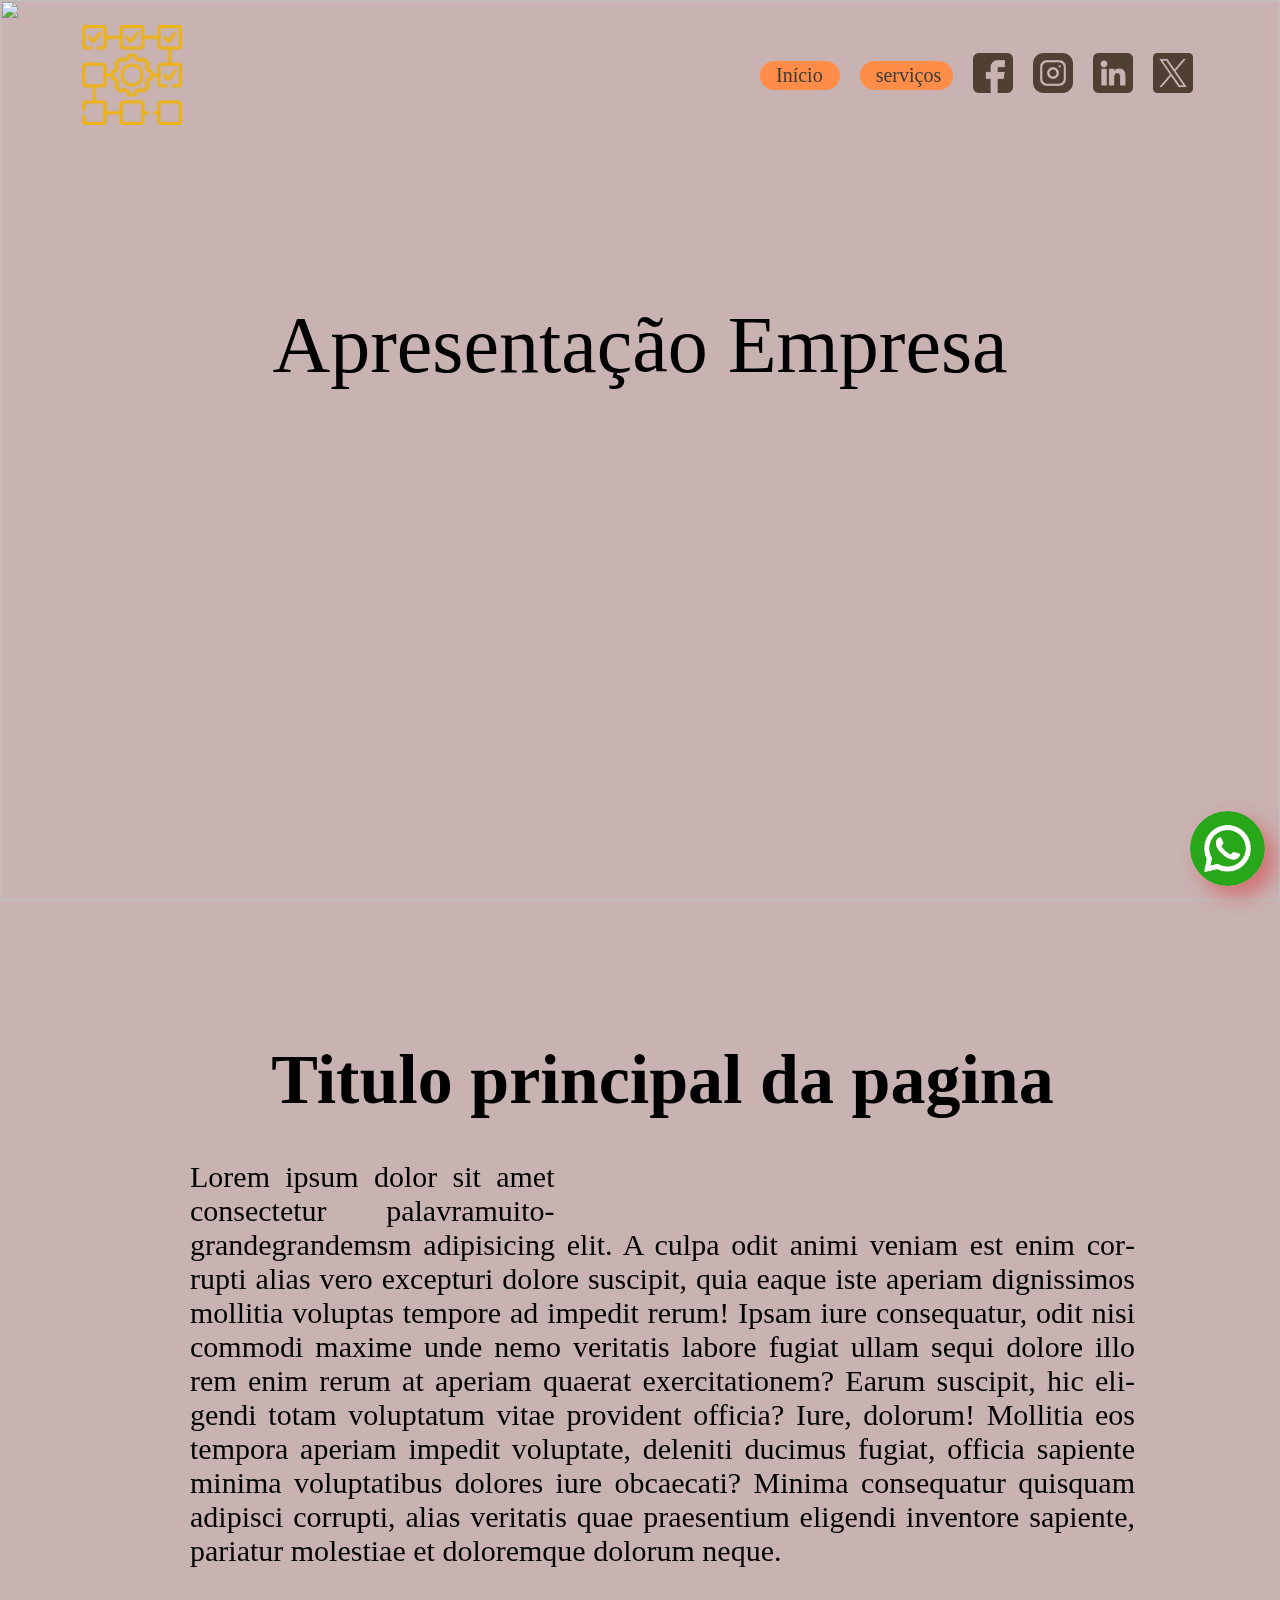
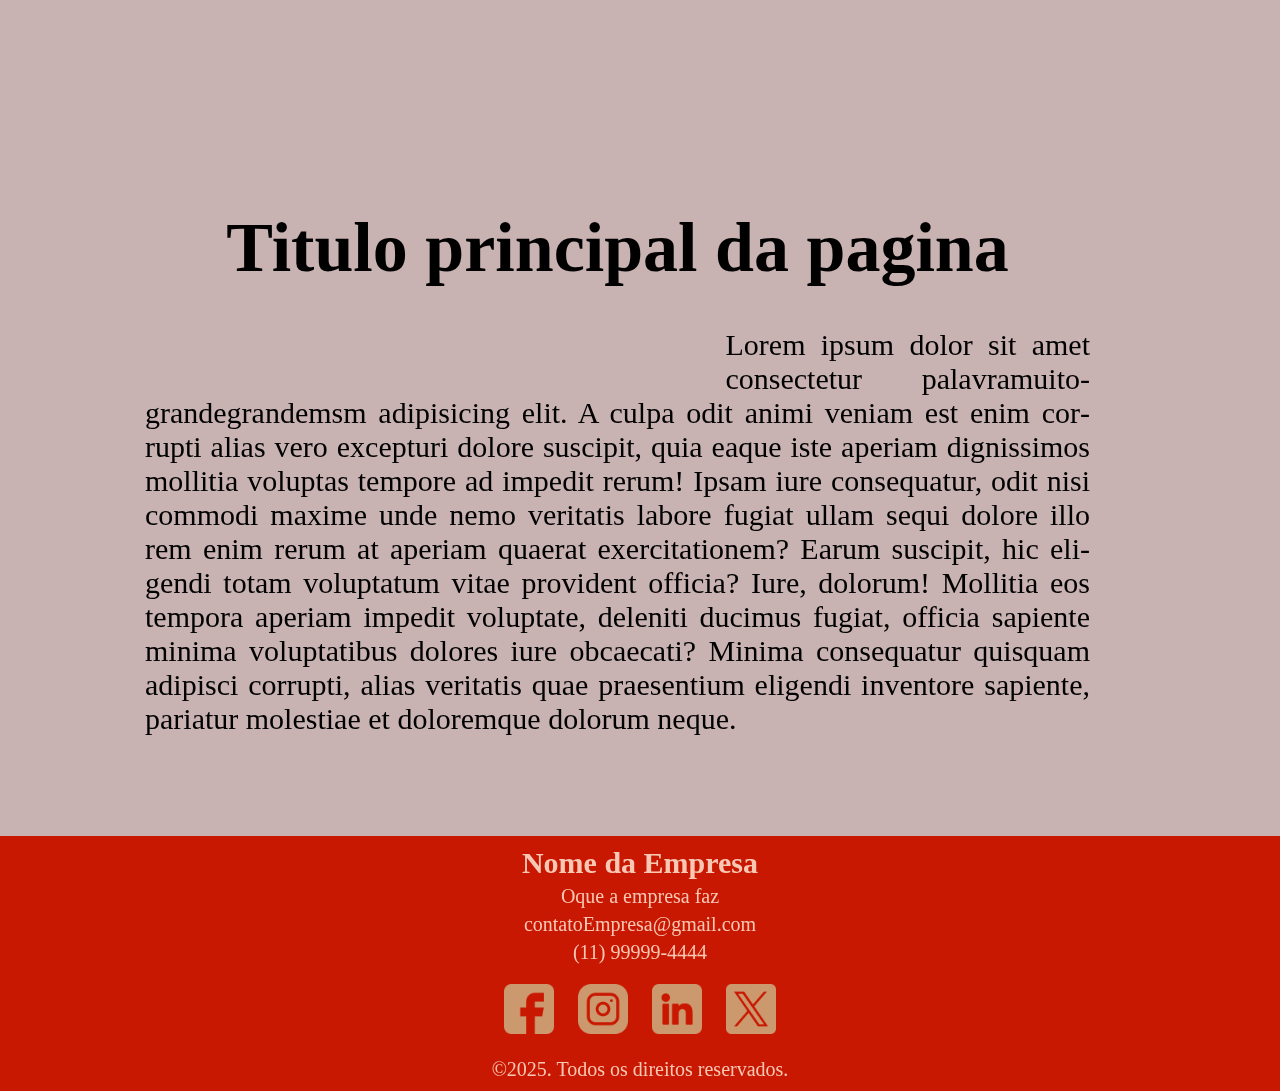
==== commit 03907c4a: "Icon whatsapp" ====
--- a/html_pgs/index.html
+++ b/html_pgs/index.html
@@ -14,42 +14,43 @@
     <header>
         <nav class="nav_principal">
             <!--Logo da empresa, Link para página inicial-->
-            <a href="#">
-                <img src="../imgs/unit-testing.png" alt="Logo da empresa">
+            <a id="icon_empresa" href="#">
+                <img src="../imgs/transparente.png" alt="Logo da empresa">
             </a>
 
             <div class="links_redes">
                 <div class="botoes">
 
                     <!--Link para página inicial-->
-                    <a href="https://www.google.com/" target="_blank">
+                    <a id="bt_inicio" href="https://www.google.com/" target="_blank">
                         Início
                     </a>
                     
                     <!--Link para serviços-->
-                    <a href="https://www.google.com/" target="_blank">
+                    <a id="bt_servicos" href="https://www.google.com/" target="_blank">
                         serviços
                     </a>
+
                 </div>
                     
                 
                 <!--Link para Faceboock-->
-                <a id="a_Faceboock" href="https://www.google.com/">
+                <a id="header_Faceboock" href="https://www.google.com/" target="_blank">
                     <img src="../imgs/transparente.png" alt=" icone Faceboock">
                 </a>
     
                 <!--Link para Instagram-->
-                <a id="a_Instagram" href="https://www.google.com/">
+                <a id="header_Instagram" href="https://www.google.com/" target="_blank">
                     <img src="../imgs/transparente.png" alt="icone Instagram">
                 </a>
     
                 <!--Link para LinkedIn-->
-                <a id="a_LinkedIn" href="https://www.google.com/">
+                <a id="header_LinkedIn" href="https://www.google.com/" target="_blank">
                     <img src="../imgs/transparente.png" alt="icone LinkedIn">
                 </a>
     
                 <!--Link para X-->
-                <a id="a_X" href="https://www.google.com/">
+                <a id="header_X" href="https://www.google.com/" target="_blank">
                     <img src="../imgs/transparente.png" alt="icone X">
                 </a>
             </div>
@@ -78,8 +79,39 @@
     </main>
 
     <footer>
+        <div class="footer_info_empresa">
+            <h3> Nome da Empresa</h3>
+            <p>Oque a empresa faz</p>
+            <p>contatoEmpresa@gmail.com</p>
+            <p>(11) 99999-4444</p>
+        </div>
 
+        <div class="footer_redes">
+            <a id="footer_faceboock" href="" target="_blank">
+                <img  src="../imgs/transparente.png" alt="">
+            </a>
+
+            <a id="footer_instagram" href="" target="_blank">
+                <img  src="../imgs/transparente.png" alt="">
+            </a>
+
+            <a id="footer_linkedin" href="" target="_blank">
+                <img src="../imgs/transparente.png" alt="">
+            </a>
+
+            <a id="footer_x" href="" target="_blank">
+                <img src="../imgs/transparente.png" alt="">
+            </a>
+        </div>
+
+        <p>©2025. Todos os direitos reservados.</p>
     </footer>
+
+    <div class="link_whatsapp">
+        <a href="https://www.whatsapp.com/?lang=pt_BR" target="_blank">
+            <img src="../imgs/whatsapp.png" alt="">
+        </a>
+    </div>
     
     
 </body>
--- a/css_estilos/main.css
+++ b/css_estilos/main.css
@@ -1,343 +1,140 @@
 @charset "UTF-8";
 .content1, .content2 {
-  --just_items: none;
-  --pd_l: 10px;
-  --pd_r: 10px;
-  --pd_t: 100px;
-  --pd_b: 100px;
-  --marg_l: 20vh;
-  --marg_r: 20vh;
-  --img_size: 400px;
-  --img_marg_l: 20px;
-  --img_marg_r: 20px;
-  --img_marg_t: 20px;
-  --img_marg_b: 20px;
+  --hn_size: 10px;
+  --hn_margin: 10px;
+  --img_size: 100px;
   --img_float: right;
-  --color_shadow: rgba(95, 4, 4, 0.5);
-  --font_size: 20px;
-  --hn_aling: center;
-  --hn_size: 40px;
-  --hn_margin: 10px;
-  padding: var(--pd_t) var(--pd_r) var(--pd_b) var(--pd_l);
+  --p_size: 10px;
+  --margin_size_l:10px;
+  --margin_size_r:10px;
+  --img_marg_l: 2vh;
+  --img_marg_r: 2vh;
+  text-align: center;
+  padding: 100px 10px 100px 10px;
   overflow: auto;
-  margin-left: var(--marg_l);
-  margin-right: var(--marg_r);
-  justify-items: var(--just_items);
+  margin-left: var(--margin_size_l);
+  margin-right: var(--margin_size_r);
 }
 .content1 img, .content2 img {
   float: var(--img_float);
   width: var(--img_size);
-  margin: var(--img_marg_t) var(--img_marg_r) var(--img_marg_b) var(--img_marg_l);
+  margin: 2vh var(--img_marg_r) 2vh var(--img_marg_l);
   border-radius: 20px;
-  box-shadow: 10px 10px 20px var(--color_shadow);
+  box-shadow: 10px 10px 20px rgba(95, 4, 4, 0.5);
 }
 .content1 .hn_, .content2 .hn_ {
-  text-align: var(--hn_aling);
+  text-align: center;
   font-size: var(--hn_size);
   margin: var(--hn_margin);
 }
 .content1 p, .content2 p {
-  font-size: var(--font_size);
+  font-size: var(--p_size);
   text-align: justify;
   -webkit-hyphens: auto;
           hyphens: auto;
 }
 
 /* Smartphones (600px para baixo) */
-@media only screen and (max-width: 300px) {
-  .content1, .content2 {
-    --just_items: center;
-    --pd_l: 10px;
-    --pd_r: 10px;
-    --pd_t: 100px;
-    --pd_b: 100px;
-    --marg_l: 5px;
-    --marg_r: 5px;
-    --img_size: 85%;
-    --img_marg_l: 7%;
-    --img_marg_r: 5%;
-    --img_marg_t: 5%;
-    --img_marg_b: 5%;
-    --img_float: none;
-    --color_shadow: rgba(95, 4, 4, 0.5);
-    --font_size: 20px;
-    --hn_aling: center;
-    --hn_size: 30px;
-    --hn_margin: 10px;
-  }
-  .content2 {
-    --just_items: center;
-    --pd_l: 10px;
-    --pd_r: 10px;
-    --pd_t: 100px;
-    --pd_b: 100px;
-    --marg_l: 5px;
-    --marg_r: 5px;
-    --img_size: 85%;
-    --img_marg_l: 7%;
-    --img_marg_r: 5%;
-    --img_marg_t: 5%;
-    --img_marg_b: 5%;
-    --img_float: none;
-    --color_shadow: rgba(95, 4, 4, 0.5);
-    --font_size: 20px;
-    --hn_aling: center;
-    --hn_size: 30px;
-    --hn_margin: 10px;
-  }
-}
 /* Smartphones (600px para baixo) */
 @media only screen and (min-width: 300px) {
   .content1, .content2 {
-    --just_items: center;
-    --pd_l: 10px;
-    --pd_r: 10px;
-    --pd_t: 100px;
-    --pd_b: 100px;
-    --marg_l: 5px;
-    --marg_r: 5px;
-    --img_size: 85%;
-    --img_marg_l: 7%;
-    --img_marg_r: 5%;
-    --img_marg_t: 5%;
-    --img_marg_b: 5%;
-    --img_float: none;
-    --color_shadow: rgba(95, 4, 4, 0.5);
-    --font_size: 20px;
-    --hn_aling: center;
-    --hn_size: 30px;
-    --hn_margin: 10px;
-  }
-  .content2 {
-    --just_items: center;
-    --pd_l: 10px;
-    --pd_r: 10px;
-    --pd_t: 100px;
-    --pd_b: 100px;
-    --marg_l: 5px;
-    --marg_r: 5px;
-    --img_size: 85%;
-    --img_marg_l: 7%;
-    --img_marg_r: 5%;
-    --img_marg_t: 5%;
-    --img_marg_b: 5%;
-    --img_float: none;
-    --color_shadow: rgba(95, 4, 4, 0.5);
-    --font_size: 20px;
-    --hn_aling: center;
-    --hn_size: 30px;
-    --hn_margin: 10px;
+    --hn_size: 35px;
+    --img_size: 90%;
+    --p_size: 25px;
+    --margin_size_l: 10px;
+    --margin_size_r: 10px;
   }
 }
 /* Smartphones (600px para baixo) */
 @media only screen and (min-width: 450px) {
   .content1, .content2 {
-    --just_items: center;
-    --pd_l: 10px;
-    --pd_r: 10px;
-    --pd_t: 100px;
-    --pd_b: 100px;
-    --marg_l: 5px;
-    --marg_r: 5px;
-    --img_size: 85%;
-    --img_marg_l: 7%;
-    --img_marg_r: 5%;
-    --img_marg_t: 5%;
-    --img_marg_b: 5%;
-    --img_float: none;
-    --color_shadow: rgba(95, 4, 4, 0.5);
-    --font_size: 20px;
-    --hn_aling: center;
-    --hn_size: 40px;
-    --hn_margin: 10px;
-  }
-  .content2 {
-    --just_items: center;
-    --pd_l: 10px;
-    --pd_r: 10px;
-    --pd_t: 100px;
-    --pd_b: 100px;
-    --marg_l: 5px;
-    --marg_r: 5px;
-    --img_size: 85%;
-    --img_marg_l: 7%;
-    --img_marg_r: 5%;
-    --img_marg_t: 5%;
-    --img_marg_b: 5%;
-    --img_float: none;
-    --color_shadow: rgba(95, 4, 4, 0.5);
-    --font_size: 20px;
-    --hn_aling: center;
-    --hn_size: 40px;
-    --hn_margin: 10px;
+    --hn_size: 50px;
+    --img_size: 90%;
+    --p_size: 30px;
+    --margin_size_l: 10px;
+    --margin_size_r: 10px;
   }
 }
 /* Dispositivos um pouco maiores, mas ainda pequenos (Pequenos Tablets e Smartphones + largos, 600px para cima) */
 @media only screen and (min-width: 600px) {
   .content1, .content2 {
-    --just_items: center;
-    --pd_l: 10px;
-    --pd_r: 10px;
-    --pd_t: 100px;
-    --pd_b: 100px;
-    --marg_l: 5vh;
-    --marg_r: 5vh;
-    --img_size: 85%;
-    --img_marg_l: 7%;
-    --img_marg_r: 5%;
-    --img_marg_t: 5%;
-    --img_marg_b: 5%;
-    --img_float: none;
-    --color_shadow: rgba(95, 4, 4, 0.5);
-    --font_size: 25px;
-    --hn_aling: center;
-    --hn_size: 50px;
-    --hn_margin: 10px;
-  }
-  .content2 {
-    --just_items: center;
-    --pd_l: 10px;
-    --pd_r: 10px;
-    --pd_t: 100px;
-    --pd_b: 100px;
-    --marg_l: 5vh;
-    --marg_r: 5vh;
-    --img_size: 85%;
-    --img_marg_l: 7%;
-    --img_marg_r: 5%;
-    --img_marg_t: 5%;
-    --img_marg_b: 5%;
-    --img_float: none;
-    --color_shadow: rgba(95, 4, 4, 0.5);
-    --font_size: 25px;
-    --hn_aling: center;
-    --hn_size: 50px;
-    --hn_margin: 10px;
+    --hn_size: 70px;
+    --img_size: 90%;
+    --p_size: 30px;
+    --margin_size_l: 10px;
+    --margin_size_r: 10px;
   }
 }
 /*Dispostivos Médios (Tablets deitados, 768px para cima) */
 @media only screen and (min-width: 768px) {
   .content1, .content2 {
-    --just_items: center;
-    --pd_l: 10px;
-    --pd_r: 10px;
-    --pd_t: 100px;
-    --pd_b: 100px;
-    --marg_l: 5vh;
-    --marg_r: 5vh;
-    --img_size: 85%;
-    --img_marg_l: 7%;
-    --img_marg_r: 5%;
-    --img_marg_t: 5%;
-    --img_marg_b: 5%;
+    --hn_size: 70px;
+    --img_size: 90%;
     --img_float: none;
-    --color_shadow: rgba(95, 4, 4, 0.5);
-    --font_size: 25px;
-    --hn_aling: center;
-    --hn_size: 50px;
-    --hn_margin: 10px;
-  }
-  .content2 {
-    --just_items: center;
-    --pd_l: 10px;
-    --pd_r: 10px;
-    --pd_t: 100px;
-    --pd_b: 100px;
-    --marg_l: 5vh;
-    --marg_r: 5vh;
-    --img_size: 85%;
-    --img_marg_l: 7%;
-    --img_marg_r: 5%;
-    --img_marg_t: 5%;
-    --img_marg_b: 5%;
-    --img_float: none;
-    --color_shadow: rgba(95, 4, 4, 0.5);
-    --font_size: 25px;
-    --hn_aling: center;
-    --hn_size: 50px;
-    --hn_margin: 10px;
+    --p_size: 30px;
+    --margin_size_l: 30px;
+    --margin_size_r: 30px;
   }
 }
 /* Dispostivos Largos (laptops/desktops, 992px para cima) */
 @media only screen and (min-width: 992px) {
   .content1, .content2 {
-    --just_items: none;
-    --pd_l: 10px;
-    --pd_r: 10px;
-    --pd_t: 100px;
-    --pd_b: 100px;
-    --marg_l: 20vh;
-    --marg_r: 20vh;
-    --img_size: 400px;
-    --img_marg_l: 20px;
-    --img_marg_r: 20px;
-    --img_marg_t: 20px;
-    --img_marg_b: 20px;
+    --hn_size: 80px;
+    --img_size: 50%;
     --img_float: right;
-    --color_shadow: rgba(95, 4, 4, 0.5);
-    --font_size: 25px;
-    --hn_aling: center;
-    --hn_size: 50px;
-    --hn_margin: 10px;
+    --p_size: 30px;
+    --margin_size_l: 50px;
+    --margin_size_r: 50px;
   }
   .content2 {
-    --just_items: none;
-    --pd_l: 10px;
-    --pd_r: 10px;
-    --pd_t: 100px;
-    --pd_b: 100px;
-    --marg_l: 20vh;
-    --marg_r: 20vh;
-    --img_size: 400px;
-    --img_marg_l: 20px;
-    --img_marg_r: 20px;
-    --img_marg_t: 20px;
-    --img_marg_b: 20px;
     --img_float: left;
-    --color_shadow: rgba(95, 4, 4, 0.5);
-    --font_size: 25px;
-    --hn_aling: center;
-    --hn_size: 50px;
-    --hn_margin: 10px;
   }
 }
 /* Super Largos (Telas maiores laptops, desktops e até TVs, 1200px para cima) */
+@media only screen and (min-width: 1200px) {
+  .content1, .content2 {
+    --hn_size: 70px;
+    --hn_margin: 40px;
+    --img_size: 50%;
+    --p_size: 30px;
+    --margin_size_l: 20vh;
+    --margin_size_r: 15vh;
+    --img_marg_l: 10vh;
+  }
+  .content2 {
+    --hn_size: 70px;
+    --hn_margin: 40px;
+    --img_size: 50%;
+    --p_size: 30px;
+    --margin_size_l: 15vh;
+    --margin_size_r: 20vh;
+    --img_marg_l: 2vh;
+    --img_marg_r: 10vh;
+  }
+}
+@media only screen and (min-width: 2560px) {
+  .content1, .content2 {
+    --hn_size: 80px;
+    --hn_margin: 40px;
+    --img_size: 50%;
+    --p_size: 40px;
+    --margin_size_l: 20vh;
+    --margin_size_r: 15vh;
+    --img_marg_l: 10vh;
+  }
+  .content2 {
+    --hn_size: 80px;
+    --hn_margin: 40px;
+    --img_size: 50%;
+    --p_size: 40px;
+    --margin_size_l: 15vh;
+    --margin_size_r: 20vh;
+    --img_marg_l: 2vh;
+    --img_marg_r: 10vh;
+  }
+}
 :root {
   --height_header: 100vh;
-  --cor_texto: #3b3b3b;
-  --cor_borda: rgba(0, 0, 0, 0);
-  --espessura_borda: 2px;
-  --tipo_borda: solid;
-  --cor_bg: #ff8d47;
-  --cor_texto_hover: rgb(0, 0, 0,1);
-  --cor_borda_hover: rgb(0, 0, 0,1);
-  --espessura_borda_hover: 2px;
-  --tipo_borda_hover: solid;
-  --cor_bg_hover: #f0823f;
-  --img_fc: url("../imgs/facebook_cinza.png");
-  --img_fc_hover: url("../imgs/facebook_preto.png");
-  --img_ins: url("../imgs/instagram_cinza.png");
-  --img_ins_hover: url("../imgs/instagram_preto.png");
-  --img_li: url("../imgs/linkedin_cinza.png");
-  --img_li_hover: url("../imgs/linkedin_preto.png");
-  --img_x: url("../imgs/twitter_cinza.png");
-  --img_x_hover: url("../imgs/twitter_preto.png");
-}
-
-/* Super Largos (Telas maiores laptops, desktops e até TVs, 1200px para cima) */
-@media only screen and (min-width: 1200px) {
-  :root {
-    --height_header: 100vh;
-  }
-}
-* {
-  margin: 0;
-  padding: 0;
-}
-
-body {
-  background-color: rgb(201, 178, 178);
-  margin: 0;
 }
 
 header {
@@ -368,70 +165,322 @@
 }
 
 .nav_principal {
+  display: flex;
+  justify-content: space-between;
+  align-items: center;
   padding-top: 20px;
   padding-bottom: 20px;
   padding-left: 6%;
   padding-right: 6%;
 }
 
+#icon_empresa {
+  display: inline-flex;
+  text-decoration: none;
+  margin: 5px;
+}
+#icon_empresa img {
+  -webkit-mask-image: url("../imgs/unit-testing.png");
+  mask-image: url("../imgs/unit-testing.png");
+  background-color: #eeb20c;
+  width: 100px;
+  height: 100px;
+  -webkit-mask-size: 100px;
+          mask-size: 100px;
+}
+#icon_empresa:hover img {
+  background-color: rgb(170, 147, 46);
+}
+
 .links_redes {
   display: inline-flex;
-  float: right;
   padding-top: 14px;
   padding-bottom: 14px;
   align-items: center;
-}
-.links_redes .botoes {
+  --cor_icon_hover: rgb(34, 34, 34);
+  --tamanho_icon: 40px;
+  --cor_icon: rgb(80, 63, 51);
+  --icon_margin: 10px;
+  --bt_font_size: 20px;
+  --bt_espessura_borda: 2px;
+  --bt_border_radius: 20px;
+  --bt_margin: 10px;
+}
+.links_redes .botoes #bt_inicio {
+  font-size: var(--bt_font_size);
   display: inline;
-}
-.links_redes .botoes a {
-  color: var(--cor_texto);
-  border: var(--espessura_borda) var(--cor_borda) var(--tipo_borda);
-  background-color: var(--cor_bg);
-  margin: 10px;
-  border-radius: 20px;
+  color: #3b3b3b;
+  border: var(--bt_espessura_borda) rgba(0, 0, 0, 0) solid;
+  background-color: #ff8d47;
+  margin: var(--bt_margin);
+  border-radius: var(--bt_border_radius);
   padding-left: 14px;
   padding-right: 10px;
   padding-top: 1px;
   padding-bottom: 2px;
   text-decoration: none;
 }
-.links_redes .botoes a:hover {
-  color: var(--cor_texto_hover);
-  border: var(--espessura_borda_hover) var(--cor_borda_hover) var(--tipo_borda_hover);
-  background-color: var(--cor_bg_hover);
-}
-.links_redes a {
-  margin-left: 20px;
-}
-.links_redes img {
-  width: 40px;
-}
-.links_redes #a_Faceboock img {
-  background-image: var(--img_fc);
-  background-size: 40px;
-}
-.links_redes #a_Faceboock:hover img {
-  background-image: var(--img_fc_hover);
-}
-.links_redes #a_Instagram img {
-  background-image: var(--img_ins);
-  background-size: 40px;
-}
-.links_redes #a_Instagram:hover img {
-  background-image: var(--img_ins_hover);
-}
-.links_redes #a_LinkedIn img {
-  background-image: var(--img_li);
-  background-size: 40px;
-}
-.links_redes #a_LinkedIn:hover img {
-  background-image: var(--img_li_hover);
-}
-.links_redes #a_X img {
-  background-image: var(--img_x);
-  background-size: 40px;
-}
-.links_redes #a_X:hover img {
-  background-image: var(--img_x_hover);
+.links_redes .botoes #bt_inicio:hover {
+  font-size: var(--bt_font_size);
+  color: #000000;
+  border: var(--bt_espessura_borda) rgb(0, 0, 0) solid;
+  background-color: #ff8337;
+}
+.links_redes .botoes #bt_servicos {
+  font-size: var(--bt_font_size);
+  display: inline;
+  color: #3b3b3b;
+  border: var(--bt_espessura_borda) rgba(0, 0, 0, 0) solid;
+  background-color: #ff8d47;
+  margin: var(--bt_margin);
+  border-radius: var(--bt_border_radius);
+  padding-left: 14px;
+  padding-right: 10px;
+  padding-top: 1px;
+  padding-bottom: 2px;
+  text-decoration: none;
+}
+.links_redes .botoes #bt_servicos:hover {
+  font-size: var(--bt_font_size);
+  color: #000000;
+  border: var(--bt_espessura_borda) rgb(0, 0, 0) solid;
+  background-color: #ff8337;
+}
+.links_redes #header_Faceboock {
+  text-decoration: none;
+  margin: var(--icon_margin);
+}
+.links_redes #header_Faceboock img {
+  -webkit-mask-image: url("../imgs/facebook_preto.png");
+  mask-image: url("../imgs/facebook_preto.png");
+  background-color: var(--cor_icon);
+  width: var(--tamanho_icon);
+  height: var(--tamanho_icon);
+  -webkit-mask-size: var(--tamanho_icon);
+          mask-size: var(--tamanho_icon);
+}
+.links_redes #header_Faceboock:hover img {
+  background-color: var(--cor_icon_hover);
+}
+.links_redes #header_Instagram {
+  text-decoration: none;
+  margin: var(--icon_margin);
+}
+.links_redes #header_Instagram img {
+  -webkit-mask-image: url("../imgs/instagram_preto.png");
+  mask-image: url("../imgs/instagram_preto.png");
+  background-color: var(--cor_icon);
+  width: var(--tamanho_icon);
+  height: var(--tamanho_icon);
+  -webkit-mask-size: var(--tamanho_icon);
+          mask-size: var(--tamanho_icon);
+}
+.links_redes #header_Instagram:hover img {
+  background-color: var(--cor_icon_hover);
+}
+.links_redes #header_LinkedIn {
+  text-decoration: none;
+  margin: var(--icon_margin);
+}
+.links_redes #header_LinkedIn img {
+  -webkit-mask-image: url("../imgs/linkedin_preto.png");
+  mask-image: url("../imgs/linkedin_preto.png");
+  background-color: var(--cor_icon);
+  width: var(--tamanho_icon);
+  height: var(--tamanho_icon);
+  -webkit-mask-size: var(--tamanho_icon);
+          mask-size: var(--tamanho_icon);
+}
+.links_redes #header_LinkedIn:hover img {
+  background-color: var(--cor_icon_hover);
+}
+.links_redes #header_X {
+  text-decoration: none;
+  margin: var(--icon_margin);
+}
+.links_redes #header_X img {
+  -webkit-mask-image: url("../imgs/twitter_preto.png");
+  mask-image: url("../imgs/twitter_preto.png");
+  background-color: var(--cor_icon);
+  width: var(--tamanho_icon);
+  height: var(--tamanho_icon);
+  -webkit-mask-size: var(--tamanho_icon);
+          mask-size: var(--tamanho_icon);
+}
+.links_redes #header_X:hover img {
+  background-color: var(--cor_icon_hover);
+}
+
+/* Smartphones (600px para baixo) */
+/* Smartphones (600px para baixo) */
+/* Dispositivos um pouco maiores, mas ainda pequenos (Pequenos Tablets e Smartphones + largos, 600px para cima) */
+/*Dispostivos Médios (Tablets deitados, 768px para cima) */
+/* Dispostivos Largos (laptops/desktops, 992px para cima) */
+/* Super Largos (Telas maiores laptops, desktops e até TVs, 1200px para cima) */
+@media only screen and (min-width: 1200px) {
+  .links_redes {
+    --tamanho_icon: 40px;
+    --icon_margin: 10px;
+    --bt_font_size: 20px;
+    --bt_espessura_borda: 2px;
+    --bt_border_radius: 20px;
+    --bt_margin: 10px;
+  }
+}
+@media only screen and (min-width: 2560px) {
+  .links_redes {
+    --tamanho_icon: 70px;
+    --icon_margin: 20px;
+    --bt_font_size: 40px;
+    --bt_espessura_borda: 3px;
+    --bt_border_radius: 30px;
+    --bt_margin: 20px;
+  }
+}
+footer {
+  --cor_texto:rgb(248, 200, 181);
+  --tamanho_texto: 20px;
+  --tamanho_h3: 30px;
+  justify-items: center;
+  background-color: #c91801;
+  padding: 10px 10px 10px 10px;
+}
+footer .footer_info_empresa {
+  justify-items: center;
+  color: var(--cor_texto);
+}
+footer .footer_info_empresa p {
+  margin: 5px;
+}
+footer .footer_redes {
+  --cor_icon_hover: rgb(206, 174, 161);
+  --tamanho_icon: 40px;
+  --cor_icon: rgb(204, 153, 111);
+  --icon_margin: 10px;
+}
+footer .footer_redes #footer_faceboock {
+  text-decoration: none;
+  margin: var(--icon_margin);
+}
+footer .footer_redes #footer_faceboock img {
+  -webkit-mask-image: url("../imgs/facebook_preto.png");
+  mask-image: url("../imgs/facebook_preto.png");
+  background-color: var(--cor_icon);
+  width: var(--tamanho_icon);
+  height: var(--tamanho_icon);
+  -webkit-mask-size: var(--tamanho_icon);
+          mask-size: var(--tamanho_icon);
+}
+footer .footer_redes #footer_faceboock:hover img {
+  background-color: var(--cor_icon_hover);
+}
+footer .footer_redes #footer_instagram {
+  text-decoration: none;
+  margin: var(--icon_margin);
+}
+footer .footer_redes #footer_instagram img {
+  -webkit-mask-image: url("../imgs/instagram_preto.png");
+  mask-image: url("../imgs/instagram_preto.png");
+  background-color: var(--cor_icon);
+  width: var(--tamanho_icon);
+  height: var(--tamanho_icon);
+  -webkit-mask-size: var(--tamanho_icon);
+          mask-size: var(--tamanho_icon);
+}
+footer .footer_redes #footer_instagram:hover img {
+  background-color: var(--cor_icon_hover);
+}
+footer .footer_redes #footer_linkedin {
+  text-decoration: none;
+  margin: var(--icon_margin);
+}
+footer .footer_redes #footer_linkedin img {
+  -webkit-mask-image: url("../imgs/linkedin_preto.png");
+  mask-image: url("../imgs/linkedin_preto.png");
+  background-color: var(--cor_icon);
+  width: var(--tamanho_icon);
+  height: var(--tamanho_icon);
+  -webkit-mask-size: var(--tamanho_icon);
+          mask-size: var(--tamanho_icon);
+}
+footer .footer_redes #footer_linkedin:hover img {
+  background-color: var(--cor_icon_hover);
+}
+footer .footer_redes #footer_x {
+  text-decoration: none;
+  margin: var(--icon_margin);
+}
+footer .footer_redes #footer_x img {
+  -webkit-mask-image: url("../imgs/twitter_preto.png");
+  mask-image: url("../imgs/twitter_preto.png");
+  background-color: var(--cor_icon);
+  width: var(--tamanho_icon);
+  height: var(--tamanho_icon);
+  -webkit-mask-size: var(--tamanho_icon);
+          mask-size: var(--tamanho_icon);
+}
+footer .footer_redes #footer_x:hover img {
+  background-color: var(--cor_icon_hover);
+}
+footer h3 {
+  font-size: var(--tamanho_h3);
+}
+footer p {
+  color: var(--cor_texto);
+  font-size: var(--tamanho_texto);
+}
+
+/* Smartphones (600px para baixo) */
+/* Smartphones (600px para baixo) */
+@media only screen and (min-width: 450px) {
+  footer {
+    --tamanho_texto: 20px;
+    --tamanho_h3: 27px;
+  }
+}
+/* Dispositivos um pouco maiores, mas ainda pequenos (Pequenos Tablets e Smartphones + largos, 600px para cima) */
+/*Dispostivos Médios (Tablets deitados, 768px para cima) */
+/* Dispostivos Largos (laptops/desktops, 992px para cima) */
+/* Super Largos (Telas maiores laptops, desktops e até TVs, 1200px para cima) */
+@media only screen and (min-width: 1200px) {
+  footer {
+    --tamanho_texto: 20px;
+    --tamanho_h3: 30px;
+  }
+  footer .footer_redes {
+    --tamanho_icon: 50px;
+    margin: 20px;
+  }
+}
+@media only screen and (min-width: 2560px) {
+  footer {
+    --tamanho_texto: 50px;
+    --tamanho_h3: 70px;
+  }
+  footer .footer_redes {
+    --tamanho_icon: 100px;
+    margin: 30px;
+  }
+}
+.link_whatsapp {
+  --img_size:75px;
+  position: fixed;
+  bottom: 0px;
+  right: 5px;
+  margin: 0 10px 10px 0;
+}
+.link_whatsapp img {
+  border-radius: 100%;
+  width: var(--img_size);
+  box-shadow: 10px 10px 20px rgba(228, 0, 0, 0.37);
+}
+
+* {
+  margin: 0;
+  padding: 0;
+}
+
+body {
+  background-color: rgb(201, 178, 178);
+  margin: 0;
 }/*# sourceMappingURL=main.css.map */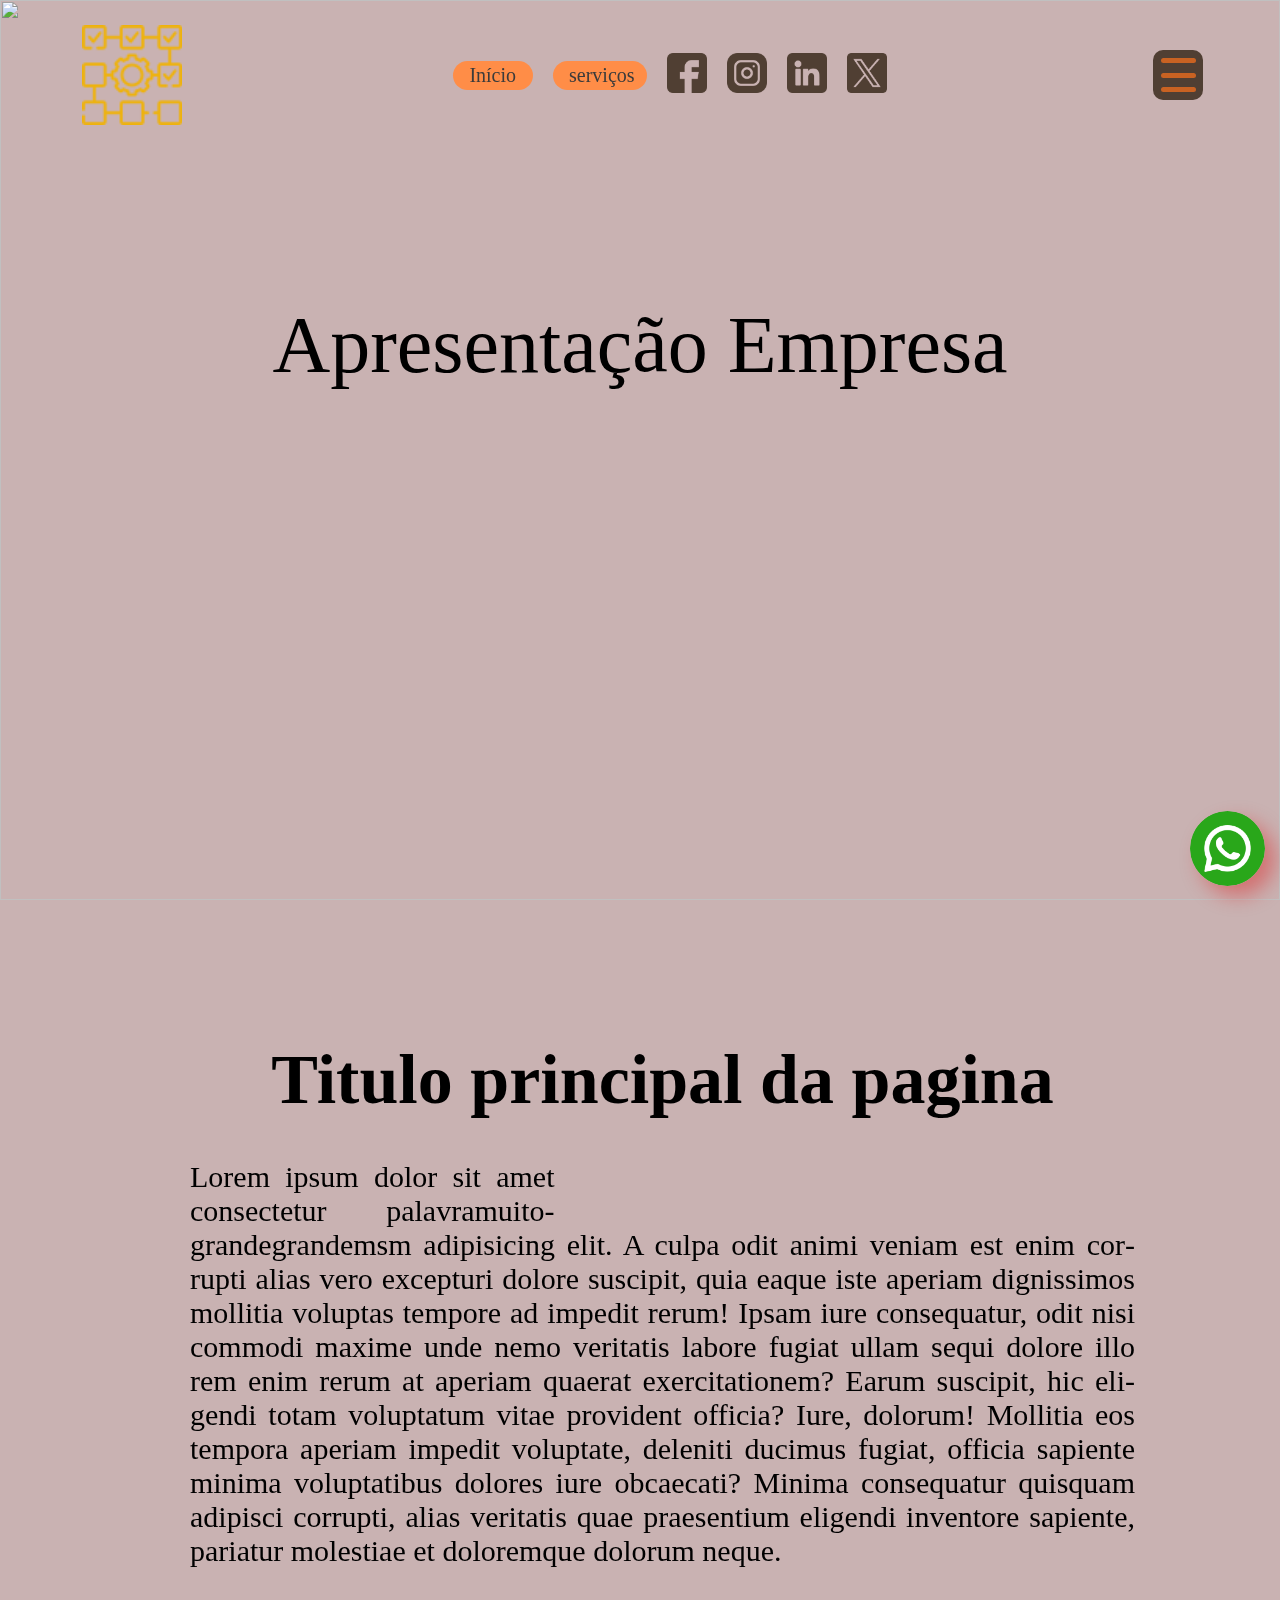
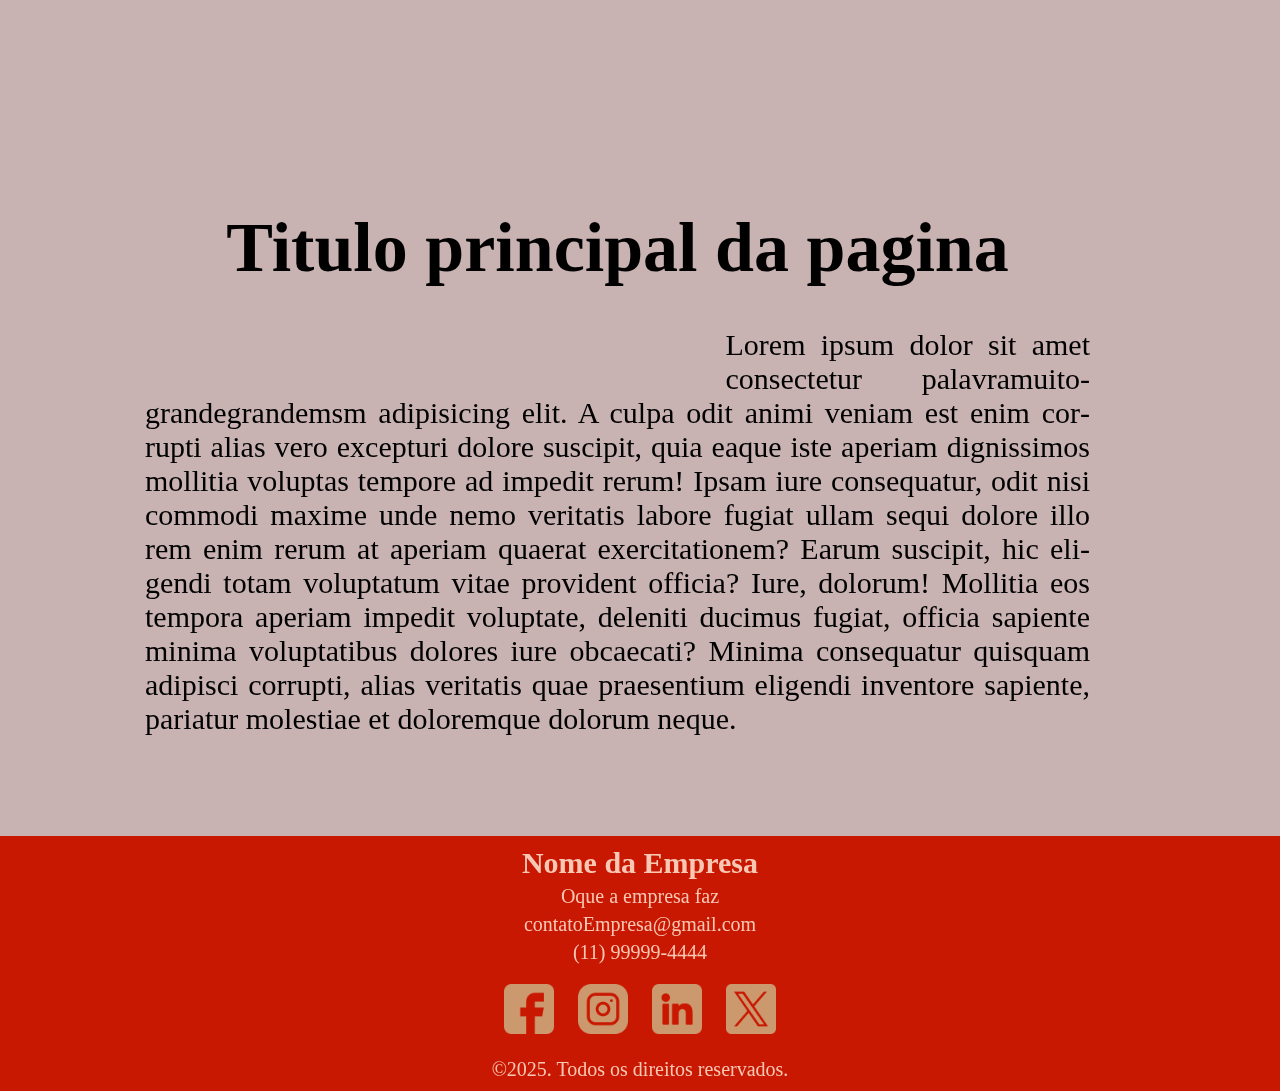
==== commit 79d01bd7: "Botão menu" ====
--- a/html_pgs/index.html
+++ b/html_pgs/index.html
@@ -53,10 +53,22 @@
                 <a id="header_X" href="https://www.google.com/" target="_blank">
                     <img src="../imgs/transparente.png" alt="icone X">
                 </a>
+
             </div>
+            
+            <div class="div_menu">
+                <button id="bt_menu" onclick="bt_menu_principal(45)" class="button_menu">
+                    <div class="div_line1"></div>
+                    <div class="div_line2"></div>
+                    <div class="div_line3"></div>
+                    <div class="div_line4"></div>
+                </button>
+            </div>
+            
+            
         </nav>
 
-        <p>Apresentação Empresa</p>
+        <p id="texto">Apresentação Empresa</p>
 
     </header>
 
@@ -113,6 +125,11 @@
         </a>
     </div>
     
+<!-- ------------------------------------------------------------------- -->
+
+
     
+    
+<script src="../js_scripts/functions.js"></script>
 </body>
 </html>--- a/css_estilos/main.css
+++ b/css_estilos/main.css
@@ -468,6 +468,7 @@
   bottom: 0px;
   right: 5px;
   margin: 0 10px 10px 0;
+  z-index: 5;
 }
 .link_whatsapp img {
   border-radius: 100%;
@@ -475,6 +476,41 @@
   box-shadow: 10px 10px 20px rgba(228, 0, 0, 0.37);
 }
 
+.button_menu {
+  height: 50px;
+  width: 50px;
+  border: none;
+  border-radius: 20%;
+  background-color: #503F33;
+  position: relative;
+  display: flex;
+  justify-content: center;
+}
+.button_menu div {
+  height: 5px;
+  width: 70%;
+  background-color: #c96222;
+  border-radius: 10px;
+  position: absolute;
+}
+.button_menu .div_line1 {
+  top: 8px;
+  transition: opacity 0.5s ease-in-out;
+}
+.button_menu .div_line2 {
+  opacity: 0%;
+  align-self: center;
+  transition: transform, opacity, 1s ease-in-out;
+}
+.button_menu .div_line3 {
+  align-self: center;
+  transition: transform, opacity, 1s ease-in-out;
+}
+.button_menu .div_line4 {
+  bottom: 8px;
+  transition: opacity 0.5s ease-in-out;
+}
+
 * {
   margin: 0;
   padding: 0;
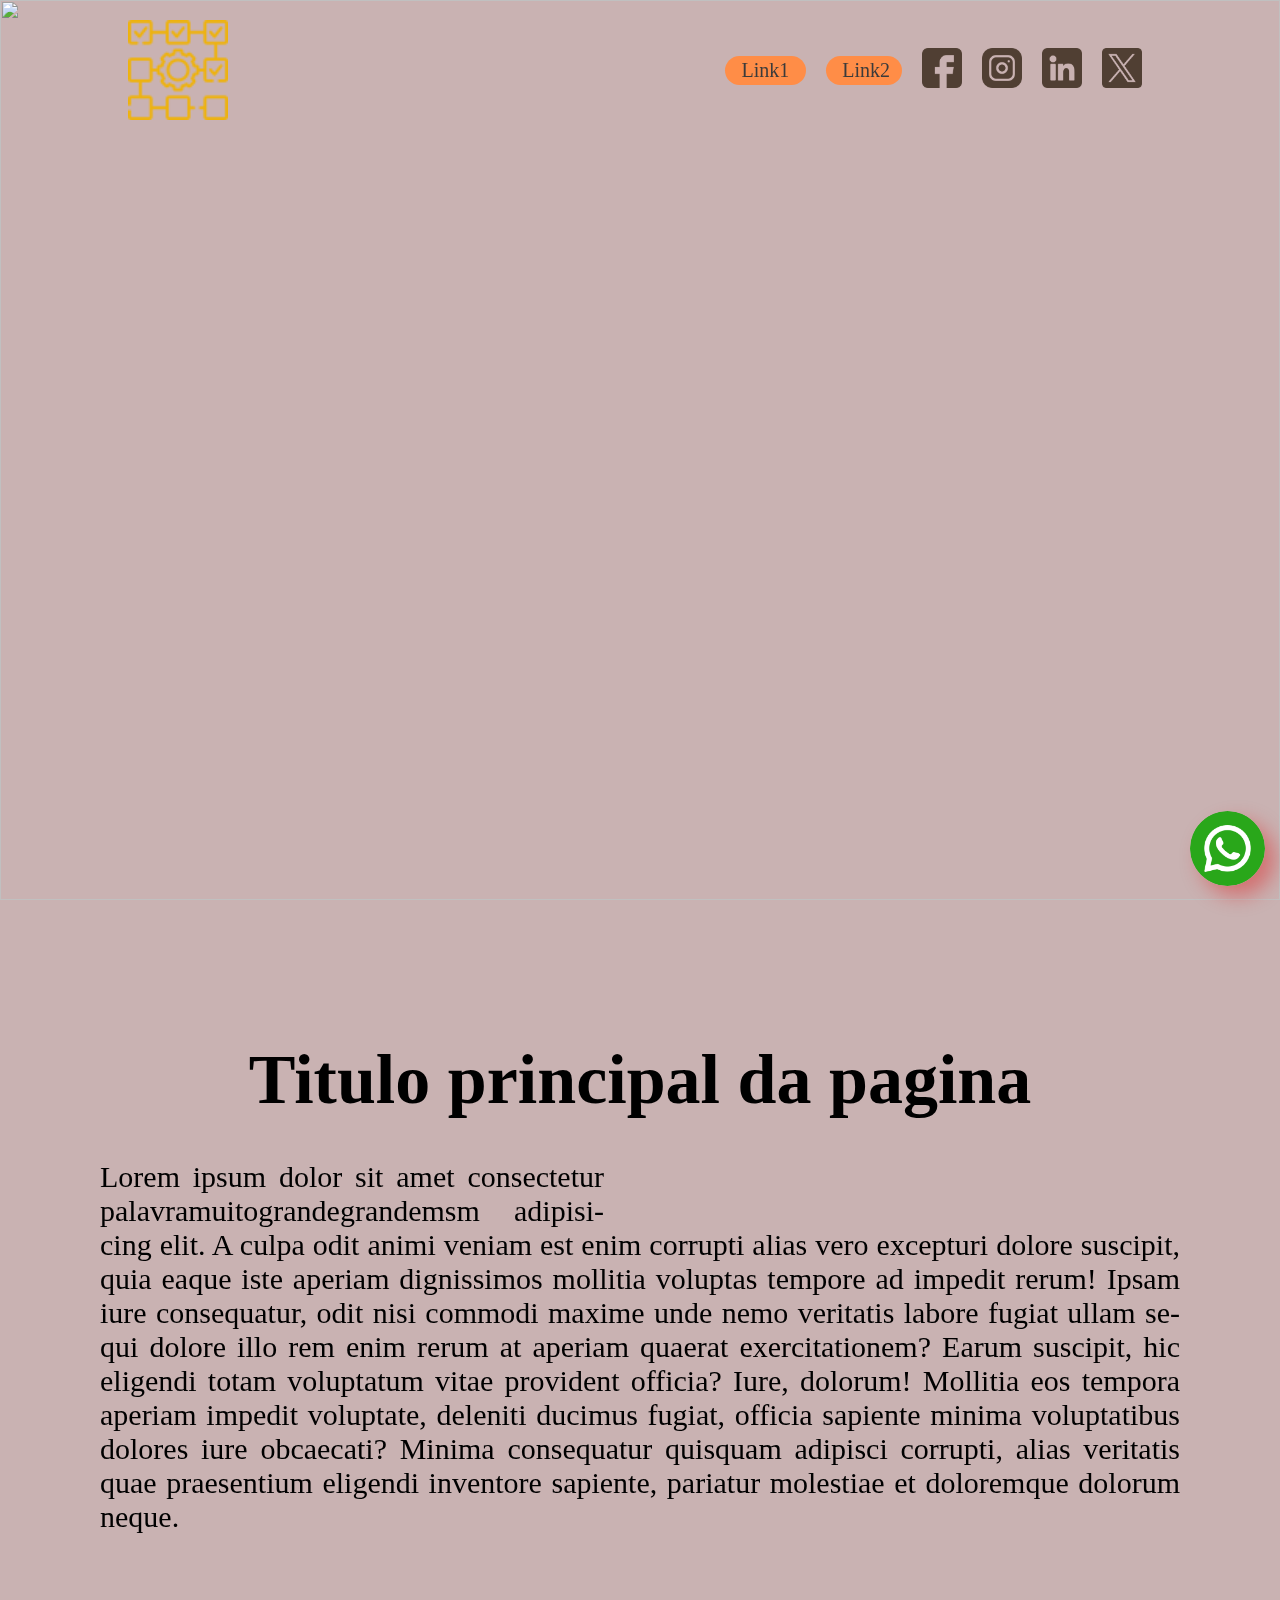
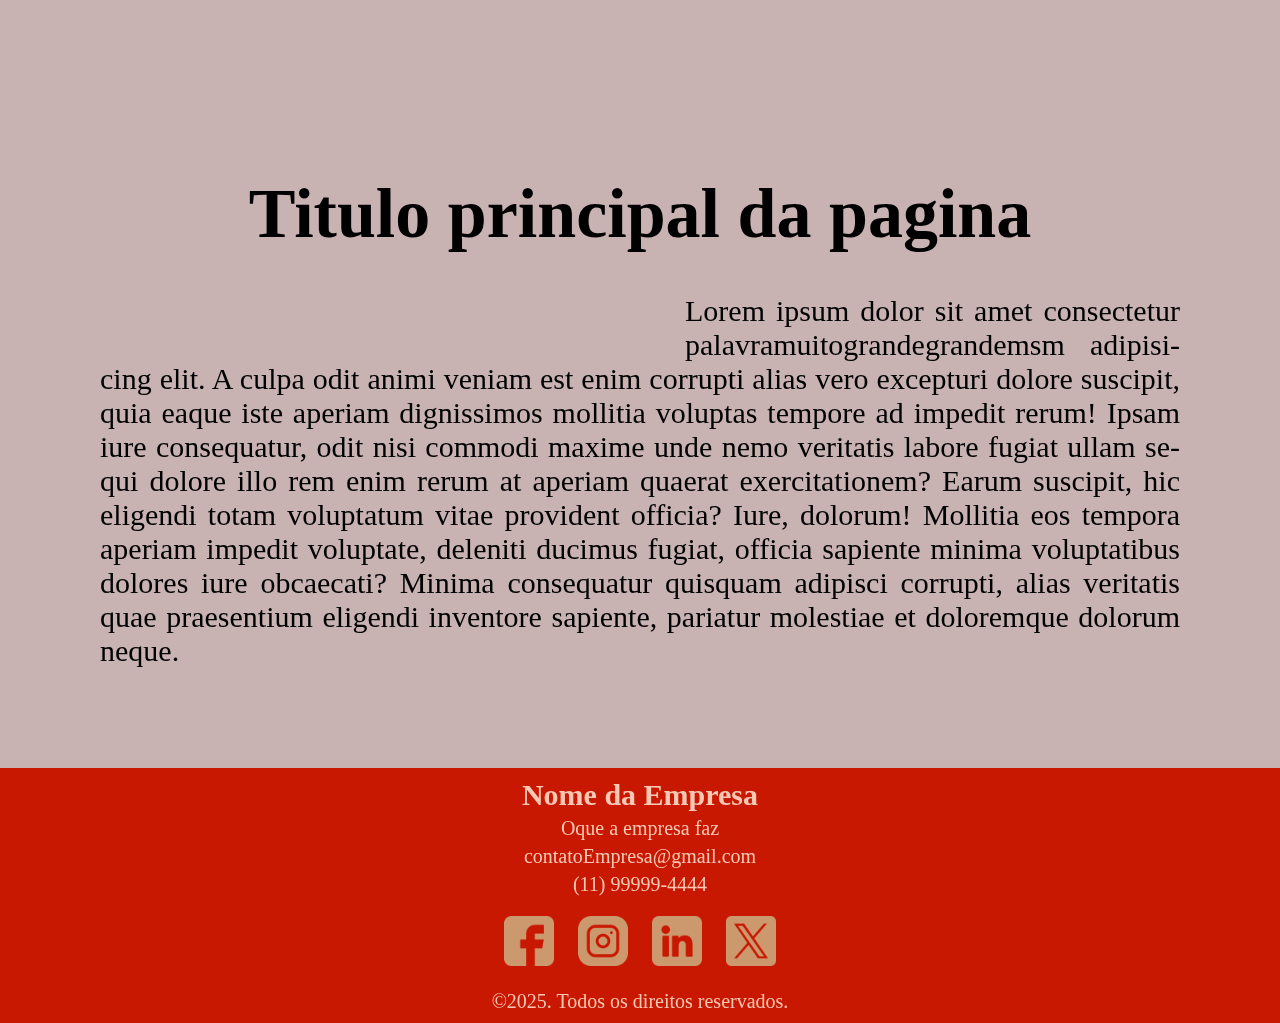
==== commit df685a10: "Botão menu" ====
--- a/html_pgs/index.html
+++ b/html_pgs/index.html
@@ -11,7 +11,9 @@
 </head>
 <body>
     <img id="img_bg" src="https://wallpapers.com/images/hd/high-resolution-red-background-2560-x-1600-bt6i8kn2otnap4rm.jpg" alt="">
+    
     <header>
+
         <nav class="nav_principal">
             <!--Logo da empresa, Link para página inicial-->
             <a id="icon_empresa" href="#">
@@ -21,14 +23,14 @@
             <div class="links_redes">
                 <div class="botoes">
 
-                    <!--Link para página inicial-->
-                    <a id="bt_inicio" href="https://www.google.com/" target="_blank">
-                        Início
+                    <!--Link1-->
+                    <a href="https://www.google.com/" target="_blank">
+                        Link1
                     </a>
                     
-                    <!--Link para serviços-->
-                    <a id="bt_servicos" href="https://www.google.com/" target="_blank">
-                        serviços
+                    <!--Link2-->
+                    <a href="https://www.google.com/" target="_blank">
+                        Link2
                     </a>
 
                 </div>
@@ -56,19 +58,56 @@
 
             </div>
             
-            <div class="div_menu">
-                <button id="bt_menu" onclick="bt_menu_principal(45)" class="button_menu">
-                    <div class="div_line1"></div>
-                    <div class="div_line2"></div>
-                    <div class="div_line3"></div>
-                    <div class="div_line4"></div>
-                </button>
-            </div>
+            <button id="bt_menu" onclick="bt_menu_principal(45)" class="button_menu">
+                <div class="div_line1"></div>
+                <div class="div_line2"></div>
+                <div class="div_line3"></div>
+                <div class="div_line4"></div>
+            </button>
+
             
             
         </nav>
 
-        <p id="texto">Apresentação Empresa</p>
+        <div id="div_menu" class="div_menu">
+            <!--Link1-->
+            <a href="https://www.google.com/" target="_blank">
+                Link1
+            </a>
+
+            <!--Link2-->
+            <a href="https://www.google.com/" target="_blank">
+                Link2
+            </a>
+
+            <div class="div_redes_menu">
+                <!--Link para Faceboock-->
+                <a id="menu_Faceboock" href="https://www.google.com/" target="_blank">
+                    <img src="../imgs/transparente.png" alt=" icone Faceboock">
+                </a>
+
+                <!--Link para Instagram-->
+                <a id="menu_Instagram" href="https://www.google.com/" target="_blank">
+                    <img src="../imgs/transparente.png" alt="icone Instagram">
+                </a>
+
+                <!--Link para LinkedIn-->
+                <a id="menu_LinkedIn" href="https://www.google.com/" target="_blank">
+                    <img src="../imgs/transparente.png" alt="icone LinkedIn">
+                </a>
+
+                <!--Link para X-->
+                <a id="menu_X" href="https://www.google.com/" target="_blank">
+                    <img src="../imgs/transparente.png" alt="icone X">
+                </a>
+            </div>
+        </div>
+
+        <div id="div_bg_menu" class="div_bg_menu"></div>
+        
+        <!-- <p id="texto">Apresentação Empresa</p> -->
+
+
 
     </header>
 
--- a/css_estilos/main.css
+++ b/css_estilos/main.css
@@ -3,7 +3,7 @@
   --hn_size: 10px;
   --hn_margin: 10px;
   --img_size: 100px;
-  --img_float: right;
+  --img_float: none;
   --p_size: 10px;
   --margin_size_l:10px;
   --margin_size_r:10px;
@@ -34,9 +34,8 @@
           hyphens: auto;
 }
 
-/* Smartphones (600px para baixo) */
-/* Smartphones (600px para baixo) */
-@media only screen and (min-width: 300px) {
+/* ax-width: 300px */
+@media only screen and (max-width: 300px) {
   .content1, .content2 {
     --hn_size: 35px;
     --img_size: 90%;
@@ -45,7 +44,17 @@
     --margin_size_r: 10px;
   }
 }
-/* Smartphones (600px para baixo) */
+/* min-width: 300px */
+@media only screen and (min-width: 300px) {
+  .content1, .content2 {
+    --hn_size: 35px;
+    --img_size: 90%;
+    --p_size: 25px;
+    --margin_size_l: 10px;
+    --margin_size_r: 10px;
+  }
+}
+/* min-width: 450px */
 @media only screen and (min-width: 450px) {
   .content1, .content2 {
     --hn_size: 50px;
@@ -97,19 +106,19 @@
     --hn_margin: 40px;
     --img_size: 50%;
     --p_size: 30px;
-    --margin_size_l: 20vh;
-    --margin_size_r: 15vh;
-    --img_marg_l: 10vh;
+    --margin_size_l: 10vh;
+    --margin_size_r: 10vh;
+    --img_marg_l: 2vh;
   }
   .content2 {
     --hn_size: 70px;
     --hn_margin: 40px;
     --img_size: 50%;
     --p_size: 30px;
-    --margin_size_l: 15vh;
-    --margin_size_r: 20vh;
-    --img_marg_l: 2vh;
-    --img_marg_r: 10vh;
+    --margin_size_l: 10vh;
+    --margin_size_r: 10vh;
+    --img_marg_l: 0vh;
+    --img_marg_r: 5vh;
   }
 }
 @media only screen and (min-width: 2560px) {
@@ -118,19 +127,19 @@
     --hn_margin: 40px;
     --img_size: 50%;
     --p_size: 40px;
-    --margin_size_l: 20vh;
-    --margin_size_r: 15vh;
-    --img_marg_l: 10vh;
+    --margin_size_l: 10vh;
+    --margin_size_r: 10vh;
+    --img_marg_l: 5vh;
   }
   .content2 {
     --hn_size: 80px;
     --hn_margin: 40px;
     --img_size: 50%;
     --p_size: 40px;
-    --margin_size_l: 15vh;
-    --margin_size_r: 20vh;
-    --img_marg_l: 2vh;
-    --img_marg_r: 10vh;
+    --margin_size_l: 10vh;
+    --margin_size_r: 10vh;
+    --img_marg_l: 0vh;
+    --img_marg_r: 5vh;
   }
 }
 :root {
@@ -139,14 +148,14 @@
 
 header {
   height: var(--height_header);
-}
-header p {
-  font-size: 80px;
+  background-color: rgba(0, 0, 0, 0);
   width: 100%;
-  padding-top: 150px;
-  text-align: center;
-  -webkit-hyphens: auto;
-          hyphens: auto;
+  top: 0;
+  z-index: -1;
+  display: flex;
+  flex-direction: column;
+  align-items: center;
+  justify-content: space-between;
 }
 
 #img_bg {
@@ -157,7 +166,7 @@
   width: 100%;
   -o-object-fit: cover;
      object-fit: cover;
-  z-index: -1;
+  z-index: -5;
 }
 
 main {
@@ -166,6 +175,7 @@
 
 .nav_principal {
   display: flex;
+  width: 80%;
   justify-content: space-between;
   align-items: center;
   padding-top: 20px;
@@ -177,7 +187,7 @@
 #icon_empresa {
   display: inline-flex;
   text-decoration: none;
-  margin: 5px;
+  margin: 0px;
 }
 #icon_empresa img {
   -webkit-mask-image: url("../imgs/unit-testing.png");
@@ -193,7 +203,7 @@
 }
 
 .links_redes {
-  display: inline-flex;
+  display: none;
   padding-top: 14px;
   padding-bottom: 14px;
   align-items: center;
@@ -206,7 +216,7 @@
   --bt_border_radius: 20px;
   --bt_margin: 10px;
 }
-.links_redes .botoes #bt_inicio {
+.links_redes .botoes a {
   font-size: var(--bt_font_size);
   display: inline;
   color: #3b3b3b;
@@ -220,32 +230,12 @@
   padding-bottom: 2px;
   text-decoration: none;
 }
-.links_redes .botoes #bt_inicio:hover {
+.links_redes .botoes a:hover {
   font-size: var(--bt_font_size);
   color: #000000;
   border: var(--bt_espessura_borda) rgb(0, 0, 0) solid;
   background-color: #ff8337;
 }
-.links_redes .botoes #bt_servicos {
-  font-size: var(--bt_font_size);
-  display: inline;
-  color: #3b3b3b;
-  border: var(--bt_espessura_borda) rgba(0, 0, 0, 0) solid;
-  background-color: #ff8d47;
-  margin: var(--bt_margin);
-  border-radius: var(--bt_border_radius);
-  padding-left: 14px;
-  padding-right: 10px;
-  padding-top: 1px;
-  padding-bottom: 2px;
-  text-decoration: none;
-}
-.links_redes .botoes #bt_servicos:hover {
-  font-size: var(--bt_font_size);
-  color: #000000;
-  border: var(--bt_espessura_borda) rgb(0, 0, 0) solid;
-  background-color: #ff8337;
-}
 .links_redes #header_Faceboock {
   text-decoration: none;
   margin: var(--icon_margin);
@@ -311,10 +301,205 @@
   background-color: var(--cor_icon_hover);
 }
 
+.button_menu {
+  height: 50px;
+  width: 50px;
+  border: none;
+  border-radius: 20%;
+  background-color: #503F33;
+  position: relative;
+  display: flex;
+  justify-content: center;
+  cursor: pointer;
+}
+.button_menu div {
+  height: 5px;
+  width: 70%;
+  background-color: #c96222;
+  border-radius: 10px;
+  position: absolute;
+}
+.button_menu .div_line1 {
+  top: 8px;
+  transition: opacity 0.25s ease-in-out;
+}
+.button_menu .div_line2 {
+  opacity: 0%;
+  align-self: center;
+  transition: transform, opacity, 0.5s ease-in-out;
+}
+.button_menu .div_line3 {
+  align-self: center;
+  transition: transform, opacity, 0.5s ease-in-out;
+}
+.button_menu .div_line4 {
+  bottom: 8px;
+  transition: opacity 0.25s ease-in-out;
+}
+
+.div_menu {
+  display: flex;
+  flex-direction: column;
+  align-items: center;
+  justify-content: space-between;
+  height: 79.2vh;
+  width: 100%;
+  margin: 0px 20px 0 20px;
+  transition: -webkit-mask-position 1s ease-in-out;
+  transition: mask-position 1s ease-in-out;
+  transition: mask-position 1s ease-in-out, -webkit-mask-position 1s ease-in-out;
+  -webkit-mask-image: linear-gradient(to bottom, rgb(0, 0, 0) 100vh, rgba(0, 0, 0, 0.5) 115vh, rgba(0, 0, 0, 0) 130vh);
+          mask-image: linear-gradient(to bottom, rgb(0, 0, 0) 100vh, rgba(0, 0, 0, 0.5) 115vh, rgba(0, 0, 0, 0) 130vh);
+  -webkit-mask-position: 0vh -130vh;
+          mask-position: 0vh -130vh;
+  -webkit-mask-repeat: no-repeat;
+          mask-repeat: no-repeat;
+  -webkit-mask-size: 100% 130vh;
+          mask-size: 100% 130vh;
+}
+.div_menu a {
+  font-size: 30px;
+  color: #503F33;
+  text-decoration: none;
+  padding: 20px;
+}
+.div_menu .div_redes_menu {
+  width: 100%;
+  display: flex;
+  justify-content: space-between;
+  padding-bottom: 110px;
+  --cor_icon_hover: rgb(0, 0, 0);
+  --tamanho_icon: 50px;
+  --cor_icon: rgb(34, 34, 34);
+  --padding_lateral: 80px;
+}
+.div_menu .div_redes_menu a {
+  padding: 0;
+}
+.div_menu .div_redes_menu #menu_Faceboock {
+  text-decoration: none;
+  margin: 0px;
+  padding-left: var(--padding_lateral);
+}
+.div_menu .div_redes_menu #menu_Faceboock img {
+  -webkit-mask-image: url("../imgs/facebook_preto.png");
+  mask-image: url("../imgs/facebook_preto.png");
+  background-color: var(--cor_icon);
+  width: var(--tamanho_icon);
+  height: var(--tamanho_icon);
+  -webkit-mask-size: var(--tamanho_icon);
+          mask-size: var(--tamanho_icon);
+}
+.div_menu .div_redes_menu #menu_Faceboock:hover img {
+  background-color: var(--cor_icon_hover);
+}
+.div_menu .div_redes_menu #menu_Instagram {
+  text-decoration: none;
+  margin: 0px;
+}
+.div_menu .div_redes_menu #menu_Instagram img {
+  -webkit-mask-image: url("../imgs/instagram_preto.png");
+  mask-image: url("../imgs/instagram_preto.png");
+  background-color: var(--cor_icon);
+  width: var(--tamanho_icon);
+  height: var(--tamanho_icon);
+  -webkit-mask-size: var(--tamanho_icon);
+          mask-size: var(--tamanho_icon);
+}
+.div_menu .div_redes_menu #menu_Instagram:hover img {
+  background-color: var(--cor_icon_hover);
+}
+.div_menu .div_redes_menu #menu_LinkedIn {
+  text-decoration: none;
+  margin: 0px;
+}
+.div_menu .div_redes_menu #menu_LinkedIn img {
+  -webkit-mask-image: url("../imgs/linkedin_preto.png");
+  mask-image: url("../imgs/linkedin_preto.png");
+  background-color: var(--cor_icon);
+  width: var(--tamanho_icon);
+  height: var(--tamanho_icon);
+  -webkit-mask-size: var(--tamanho_icon);
+          mask-size: var(--tamanho_icon);
+}
+.div_menu .div_redes_menu #menu_LinkedIn:hover img {
+  background-color: var(--cor_icon_hover);
+}
+.div_menu .div_redes_menu #menu_X {
+  text-decoration: none;
+  margin: 0px;
+  padding-right: var(--padding_lateral);
+}
+.div_menu .div_redes_menu #menu_X img {
+  -webkit-mask-image: url("../imgs/twitter_preto.png");
+  mask-image: url("../imgs/twitter_preto.png");
+  background-color: var(--cor_icon);
+  width: var(--tamanho_icon);
+  height: var(--tamanho_icon);
+  -webkit-mask-size: var(--tamanho_icon);
+          mask-size: var(--tamanho_icon);
+}
+.div_menu .div_redes_menu #menu_X:hover img {
+  background-color: var(--cor_icon_hover);
+}
+
+.div_bg_menu {
+  position: absolute;
+  background-color: rgba(254, 118, 33, 0.5764705882);
+  width: 100%;
+  height: 100vh;
+  top: 0;
+  z-index: -1;
+  display: flex;
+  transition: -webkit-mask-position 1s ease-in-out;
+  transition: mask-position 1s ease-in-out;
+  transition: mask-position 1s ease-in-out, -webkit-mask-position 1s ease-in-out;
+  -webkit-mask-image: linear-gradient(to bottom, rgb(0, 0, 0) 100vh, rgba(0, 0, 0, 0.5) 115vh, rgba(0, 0, 0, 0) 130vh);
+          mask-image: linear-gradient(to bottom, rgb(0, 0, 0) 100vh, rgba(0, 0, 0, 0.5) 115vh, rgba(0, 0, 0, 0) 130vh);
+  -webkit-mask-position: 0vh -130vh;
+          mask-position: 0vh -130vh;
+  -webkit-mask-repeat: no-repeat;
+          mask-repeat: no-repeat;
+  -webkit-mask-size: 100% 130vh;
+          mask-size: 100% 130vh;
+}
+
+@media only screen and (max-width: 300px) {
+  .div_menu .div_redes_menu {
+    --padding_lateral: 20px;
+    --tamanho_icon: 30px;
+  }
+}
 /* Smartphones (600px para baixo) */
+@media only screen and (min-width: 300px) {
+  .div_menu .div_redes_menu {
+    --padding_lateral: 20px;
+    --tamanho_icon: 40px;
+  }
+}
 /* Smartphones (600px para baixo) */
+@media only screen and (min-width: 450px) {
+  .div_menu .div_redes_menu {
+    --padding_lateral: 80px;
+    --tamanho_icon: 50px;
+  }
+}
 /* Dispositivos um pouco maiores, mas ainda pequenos (Pequenos Tablets e Smartphones + largos, 600px para cima) */
 /*Dispostivos Médios (Tablets deitados, 768px para cima) */
+@media only screen and (min-width: 768px) {
+  .button_menu {
+    display: none;
+  }
+  .div_menu {
+    display: none;
+  }
+  .div_bg_menu {
+    display: none;
+  }
+  .links_redes {
+    display: inline-flex;
+  }
+}
 /* Dispostivos Largos (laptops/desktops, 992px para cima) */
 /* Super Largos (Telas maiores laptops, desktops e até TVs, 1200px para cima) */
 @media only screen and (min-width: 1200px) {
@@ -476,41 +661,6 @@
   box-shadow: 10px 10px 20px rgba(228, 0, 0, 0.37);
 }
 
-.button_menu {
-  height: 50px;
-  width: 50px;
-  border: none;
-  border-radius: 20%;
-  background-color: #503F33;
-  position: relative;
-  display: flex;
-  justify-content: center;
-}
-.button_menu div {
-  height: 5px;
-  width: 70%;
-  background-color: #c96222;
-  border-radius: 10px;
-  position: absolute;
-}
-.button_menu .div_line1 {
-  top: 8px;
-  transition: opacity 0.5s ease-in-out;
-}
-.button_menu .div_line2 {
-  opacity: 0%;
-  align-self: center;
-  transition: transform, opacity, 1s ease-in-out;
-}
-.button_menu .div_line3 {
-  align-self: center;
-  transition: transform, opacity, 1s ease-in-out;
-}
-.button_menu .div_line4 {
-  bottom: 8px;
-  transition: opacity 0.5s ease-in-out;
-}
-
 * {
   margin: 0;
   padding: 0;
